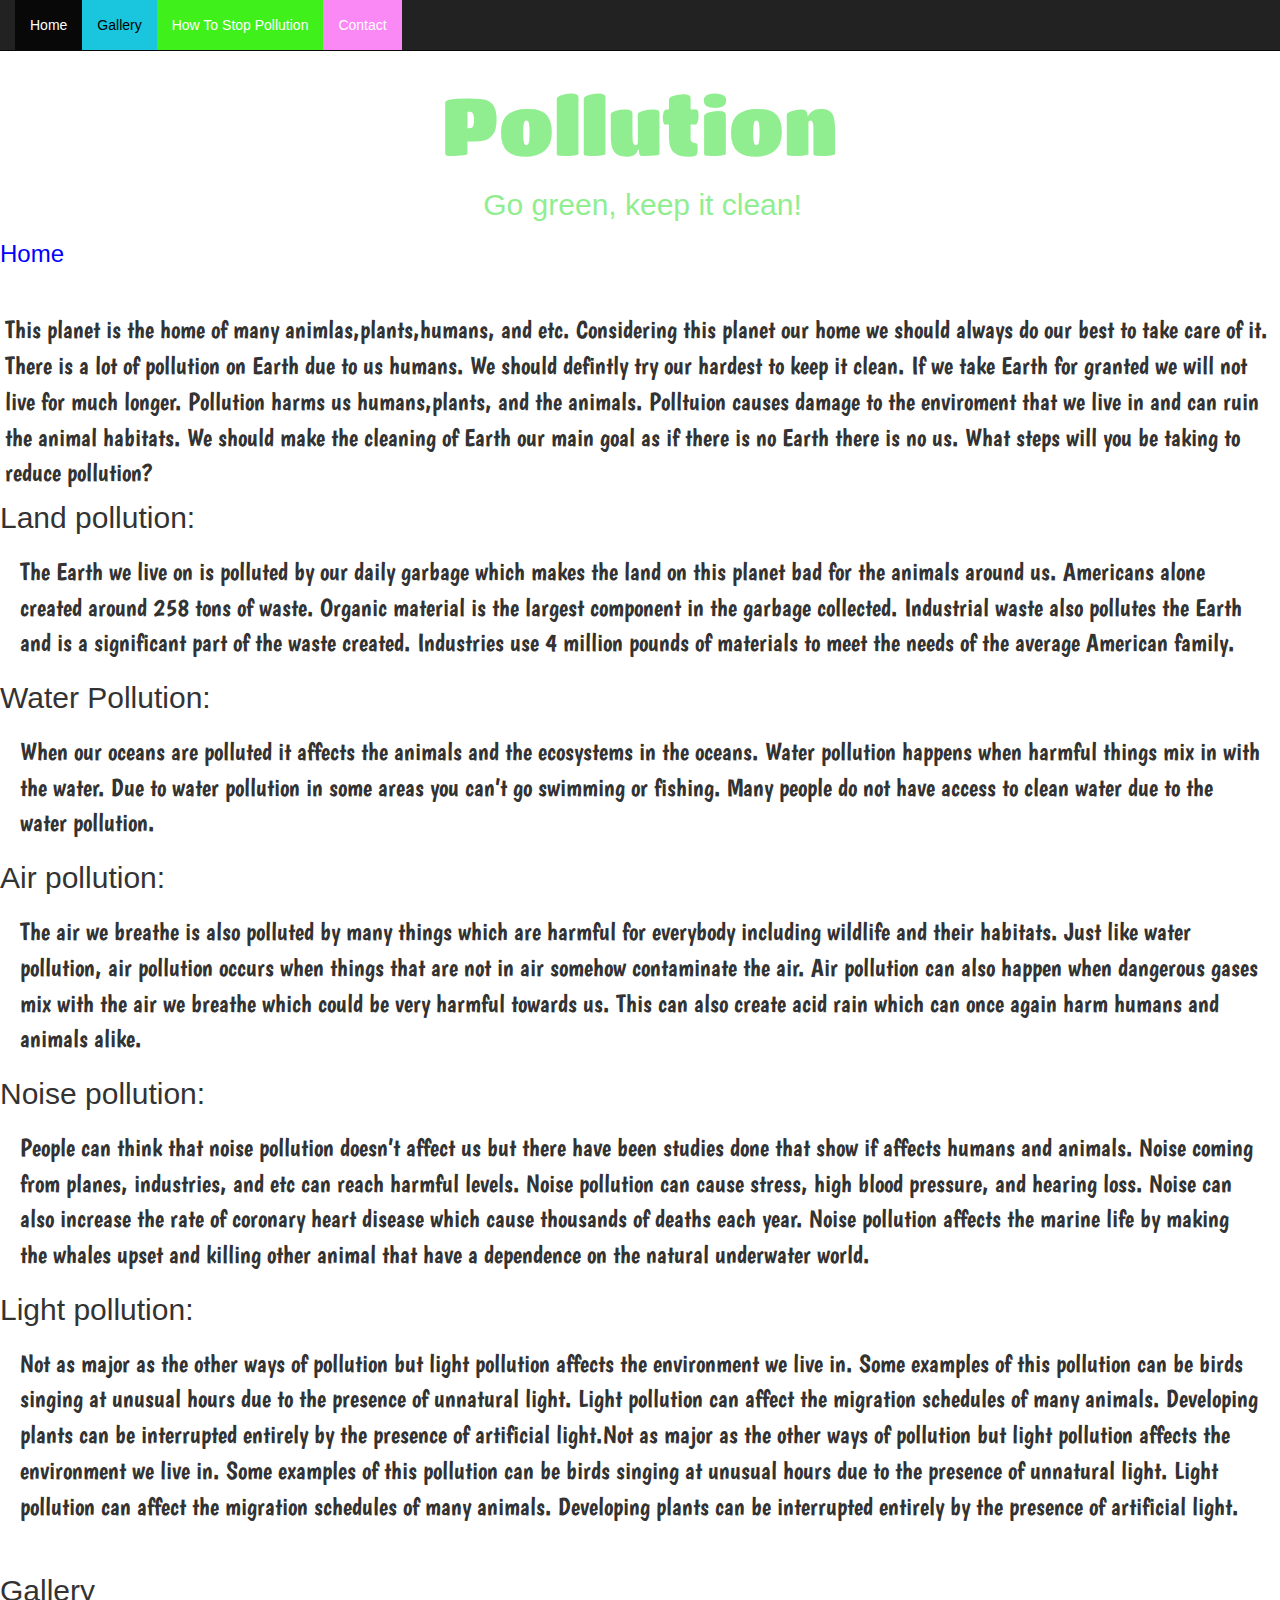
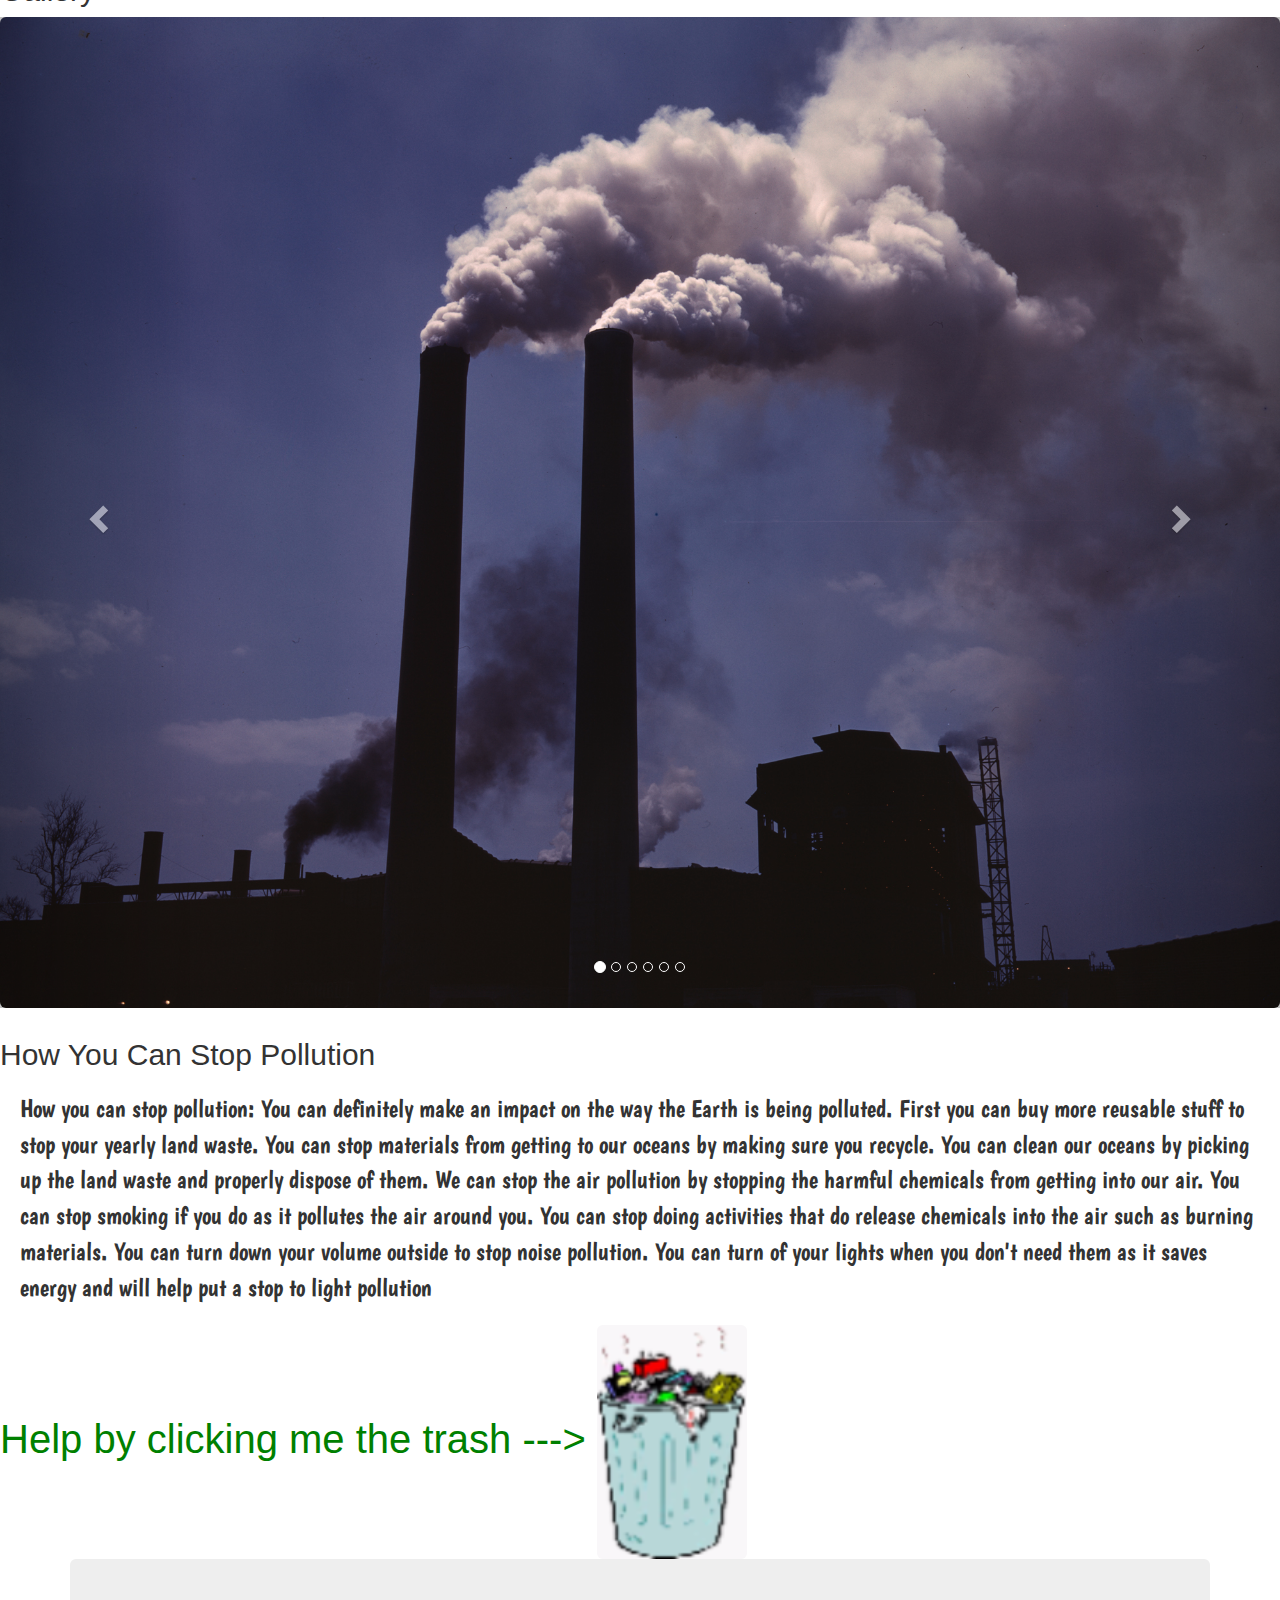
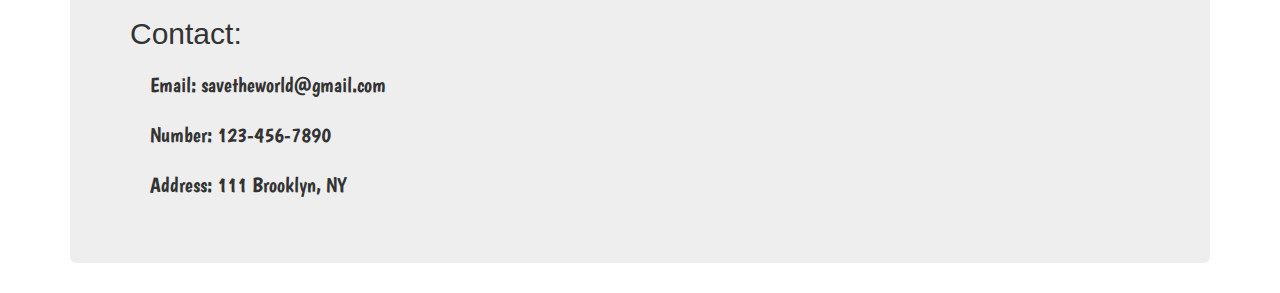
==== index.html @ 4e1587f5 "adds margin and font size" ====
<!DOCTYPE html>
<html lang="en">

<head>
  <link href="https://fonts.googleapis.com/css?family=Titan+One|Oswald|Boogaloo" rel="stylesheet">
  <link rel="stylesheet" href="https://maxcdn.bootstrapcdn.com/bootstrap/3.3.7/css/bootstrap.min.css">
  <script src="https://ajax.googleapis.com/ajax/libs/jquery/3.3.1/jquery.min.js"></script>
  <script src="https://maxcdn.bootstrapcdn.com/bootstrap/3.3.7/js/bootstrap.min.js"></script>
  <link rel="stylesheet" href="stylesheet.css" type="text/css">
 <!--jquery tryout-->
 <script>    
 $(function(){
      
      $('h7').click(function(){
        $('h7').fadeOut(300);
      });
 });
      </script> 
    
</head>








<br><br><br><h1><center>Pollution</h1>

  <h2 id= home><center>Go green, keep it clean!</center></h2>
  <title>Pollution</title>
  <meta charset="utf-8">
  <meta name="viewport" content="width=device-width, initial-scale=1">
<nav class="navbar navbar-inverse navbar-fixed-top">
        <div class="container-fluid">
            <div class="navbar-header">
                <button type="button" class="navbar-toggle" data-toggle="collapse" data-target="#myNavbar">
                      <span class="icon-bar"></span>
                      <span class="icon-bar"></span>
                      <span class="icon-bar"></span>                        
                     </button>
            </div>
            <ul class="nav navbar-nav">
                <li class="active"><a href="#home">Home</a></li>
                <li><a href="#Gallery" style="background-color: #19C6DD; color:black">Gallery</a></li>
                <li><a href="#How to stop pollution" style="background-color:#3FF01B; color:white">How To Stop Pollution</a></li>
                <li><a href="#contact" style="background-color:#FB89F5; color:white">Contact</a></li>
            </ul>
        </div>
    </nav>
 
<body>

 

  <h3>Home</h3><br>
  <p id =text>This planet is the home of many animlas,plants,humans, and etc.  Considering this planet our home we should always do our best to take care of it. There is a lot of pollution on Earth due to us humans. We should defintly try our hardest to keep it clean. If we take Earth for granted we will not live for much longer. Pollution harms us humans,plants, and the animals. Polltuion causes damage to the enviroment that we live in and can ruin the animal habitats. We should make the cleaning of Earth our main goal as if there is no Earth there is no us. What steps will you be taking to reduce pollution? </p>

  <h4>Land pollution:</h4>
  <p>The Earth we live on is polluted by our daily garbage which makes the land on this planet bad for the animals around us. Americans alone created around 258 tons of waste. Organic material is the largest component in the garbage collected. Industrial
    waste also pollutes the Earth and is a significant part of the waste created. Industries use 4 million pounds of materials to meet the needs of the average American family.</p>
  <h4>Water Pollution:</h4>
  <p>When our oceans are polluted it affects the animals and the ecosystems in the oceans. Water pollution happens when harmful things mix in with the water. Due to water pollution in some areas you can’t go swimming or fishing. Many people do not have access
    to clean water due to the water pollution. </p>
  
  <h4>Air pollution:</h4><p> The air we breathe is also polluted by many things which are harmful for everybody including wildlife and their habitats. Just like water pollution, air pollution occurs when things that are not in air somehow contaminate the air.
  Air pollution can also happen when dangerous gases mix with the air we breathe which could be very harmful towards us. This can also create acid rain which can once again harm humans and animals alike.</p>
  <h4>Noise pollution:</h4> <p>People can think that noise pollution doesn’t affect us but there have been studies done that show if affects humans and animals. Noise coming from planes, industries, and etc can reach harmful levels. Noise pollution can cause
  stress, high blood pressure, and hearing loss. Noise can also increase the rate of coronary heart disease which cause thousands of deaths each year. Noise pollution affects the marine life by making the whales upset and killing other animal that have
  a dependence on the natural underwater world.</p>
  
  <h4>Light pollution:</h4> 

  

  <p>Not as major as the other ways of pollution but light pollution affects the environment we live in. Some examples of this pollution can be birds singing at unusual hours due to the presence of unnatural light. Light pollution can
  affect the migration schedules of many animals. Developing plants can be interrupted entirely by the presence of artificial light.Not as major as the other ways of pollution but light pollution affects the environment we live in. Some examples of this pollution can be birds singing at unusual hours due to the presence of unnatural light. Light pollution can
  affect the migration schedules of many animals. Developing plants can be interrupted entirely by the presence of artificial light.</p>
  <br>
  <h4 id=Gallery>Gallery</h4>

 
   

  

    <div id="slideShow" class="carousel slide " data-ride="carousel">
  
      <ol class="carousel-indicators">
        <li class="active" data-target="slideShow" data-slide-to="0"></li>
        <li data-target="slideShow" data-slide-to="1"></li>
        <li data-target="slideShow" data-slide-to="2"></li>
        <li data-target="slideShow" data-slide-to="3"></li>
        <li data-target="slideShow" data-slide-to="4"></li>
        <li data-target="slideShow" data-slide-to="5"></li>
      </ol>

      <div class="carousel-inner ">
        <div class="item active">
          <img src="Images/AirPollution.jpg" class="img-rounded" />
        </div>


        <div class="item">
          <img src="Images/LandPollution.jpg" class="img-rounded" />
        </div>


        <div class="item">
          <img src="Images/LightPollution.jpg" class="img-rounded" />
        </div>

        <div class="item">
          <img src="Images/NoisePollution.jpg" class="img-rounded" />
        </div>

        <div class="item">
          <img src="Images/WaterPollution.jpg" class="img-rounded" />
        </div>

    
      </div>
     
      <a class="left carousel-control" href="#slideShow" data-slide="prev">
                    <span class="glyphicon glyphicon-chevron-left" aria-hidden="true"></span>
                </a>
      <a class="right carousel-control" href="#slideShow" data-slide="next">
                    <span class="glyphicon glyphicon-chevron-right" aria-hidden="true"></span>
                </a>
    </div>

<br>
  <h4 id="how">How You Can Stop Pollution</h4>
  <p>How you can stop pollution: You can definitely make an impact on the way the Earth is being polluted. First you can buy more reusable stuff to stop your yearly land waste. You can stop materials from getting to our oceans by making sure you recycle.
    You can clean our oceans by picking up the land waste and properly dispose of them. We can stop the air pollution by stopping the harmful chemicals from getting into our air. You can stop smoking if you do as it pollutes the air around you. You can
    stop doing activities that do release chemicals into the air such as burning materials. You can turn down your volume outside to stop noise pollution. You can turn of your lights when you don't need them as it saves energy and will help put a stop to light pollution
  </p>
  <h7>Help by clicking me the trash --->
  <img src="Images/Trash.jpg" class="img-rounded" /></h7>
  <br>
  <div id=contact><div class="container">
    <div class="jumbotron">
      <h4>Contact:</h4>
      <p>Email: savetheworld@gmail.com</p>
      <p>Number: 123-456-7890</p>
      <p>Address: 111 Brooklyn, NY</p>
    </div></div>
  </div>

</body>

</html>
---- stylesheet.css ----
h1{
   font-family: 'Titan One', cursive;
  font-size: 25px;
  color: lightgreen
    
}
h2{
   color: lightgreen
}
h3{
   color:blue;
}
#home{
    margin:5px 5px 10px 10px;
    padding-top:10px;
   
}
#Gallery{
   
}
#how{
    
}
#contact{
   
}
p{
   font-family: 'Boogaloo', cursive;
   font-size: 25px;
    margin:20px 20px;
    ;
    
}
h1{
   font-size:80px;
}
h7{
   font-size: 40px;
   color:green;
}
#text{
    margin:5px 5px;
    padding-top:10px;
    
}
h4{
   font-size: 30px
}
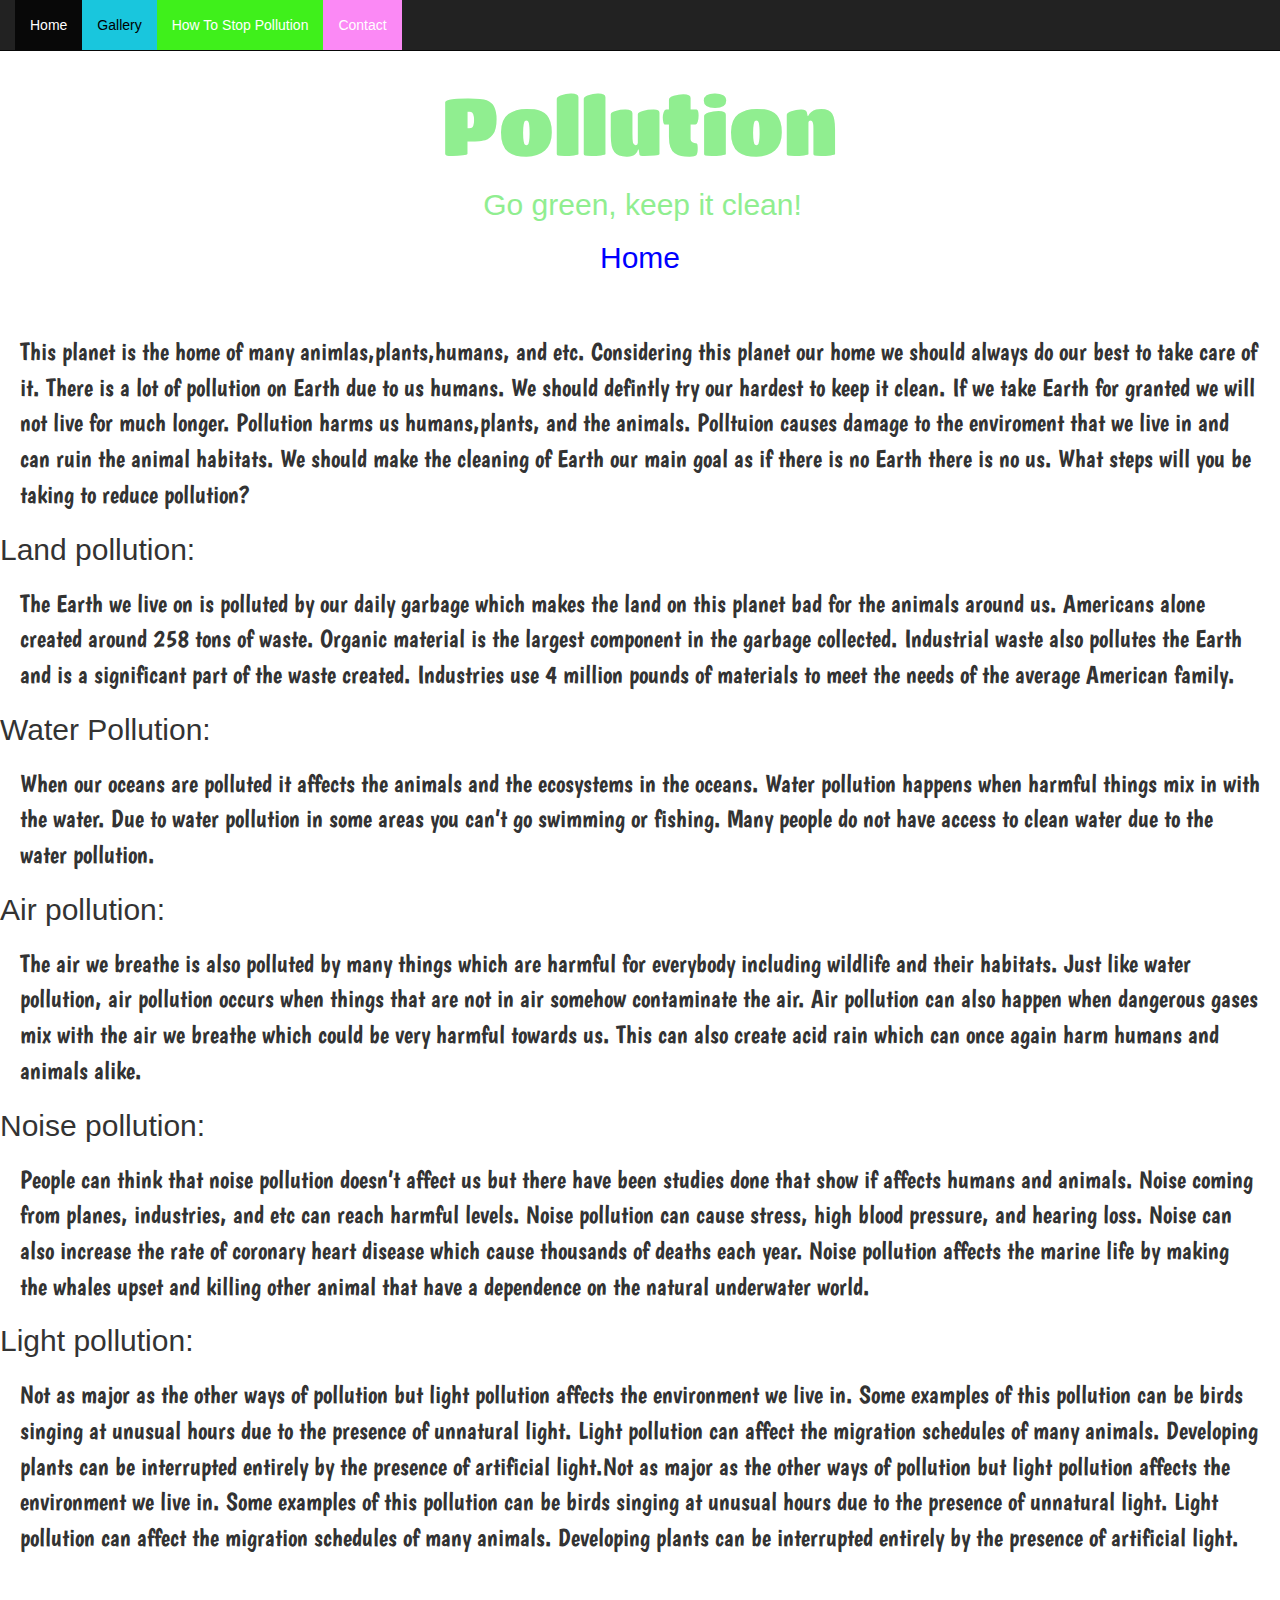
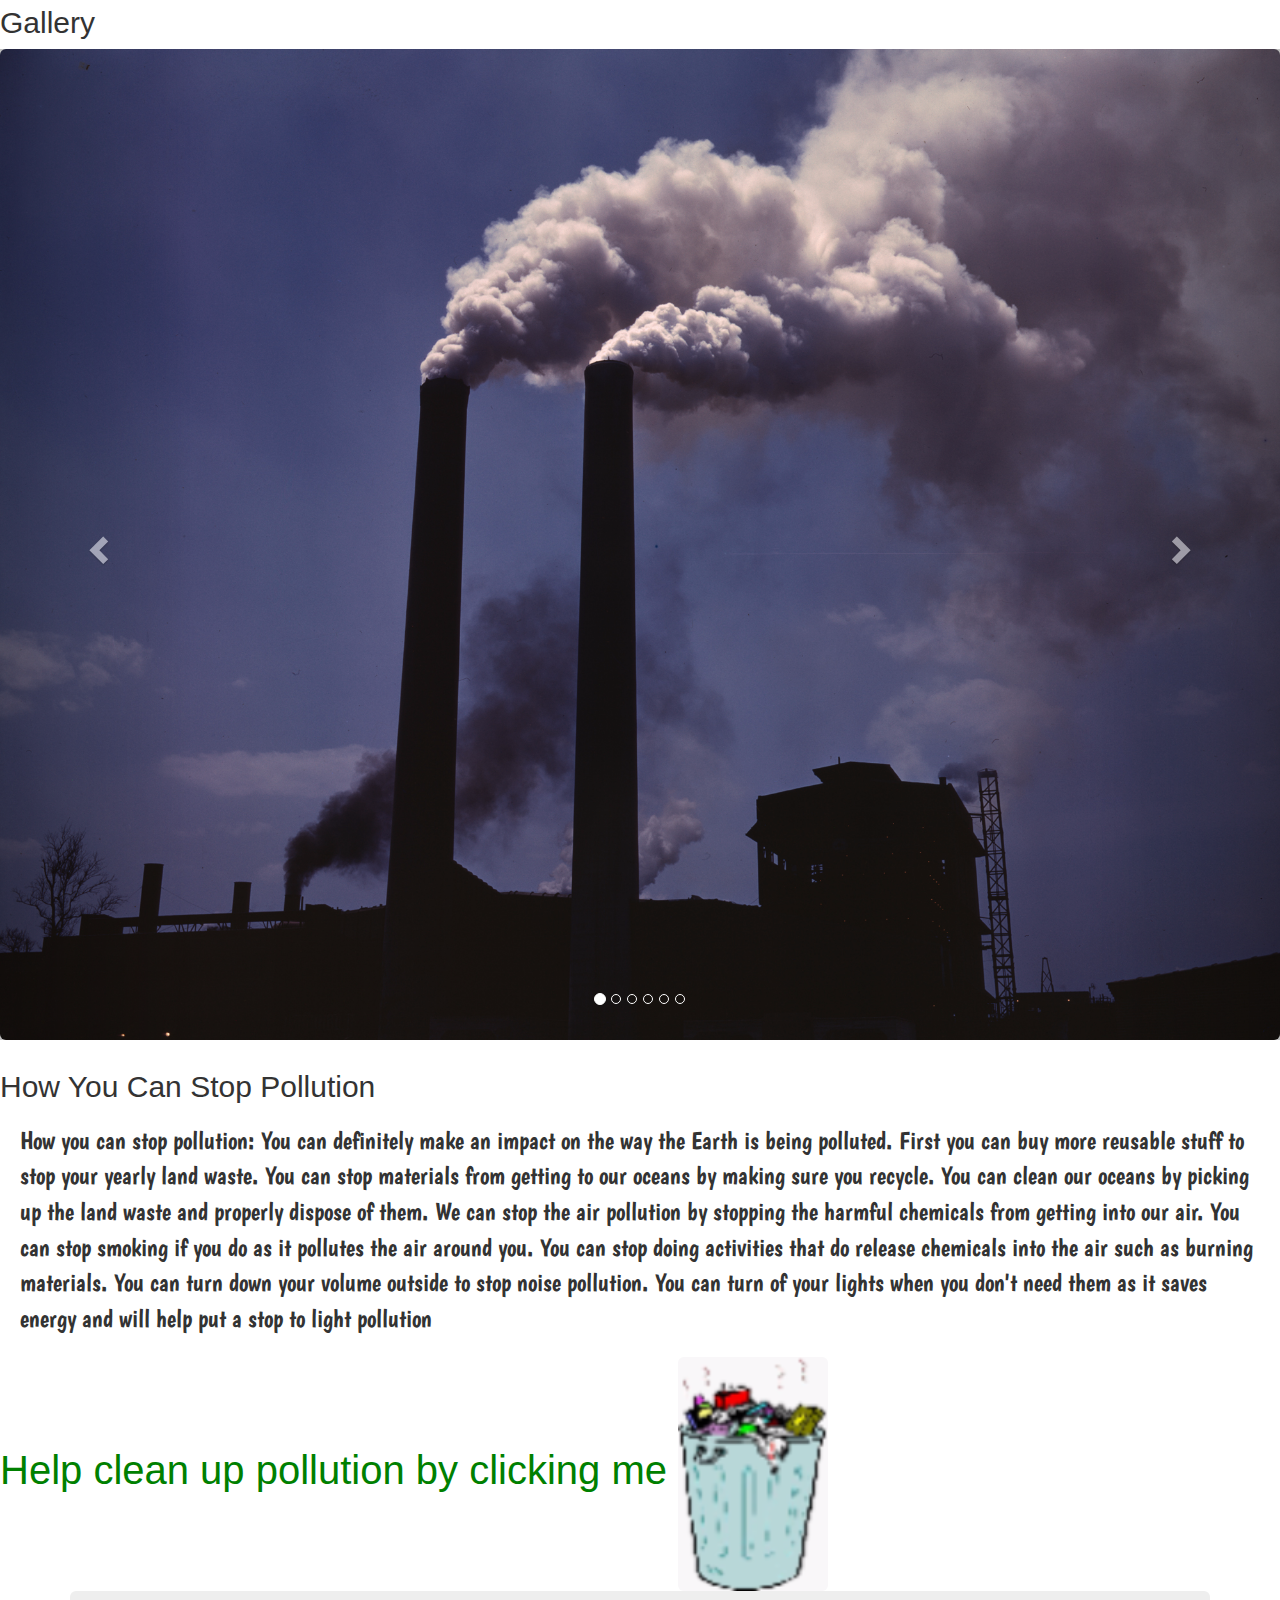
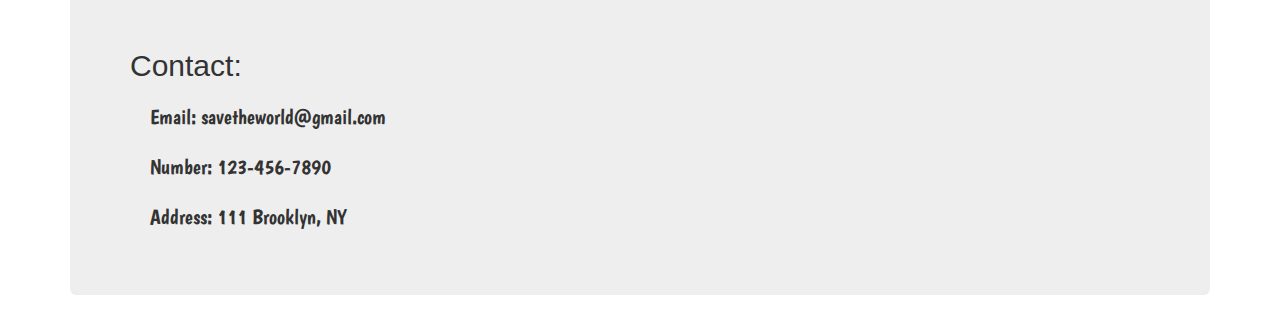
==== commit 0e610c04: "centers content" ====
--- a/index.html
+++ b/index.html
@@ -54,7 +54,7 @@
 
  
 
-  <h3>Home</h3><br>
+  <h3><center>Home</center></h3><br>
   <p id =text>This planet is the home of many animlas,plants,humans, and etc.  Considering this planet our home we should always do our best to take care of it. There is a lot of pollution on Earth due to us humans. We should defintly try our hardest to keep it clean. If we take Earth for granted we will not live for much longer. Pollution harms us humans,plants, and the animals. Polltuion causes damage to the enviroment that we live in and can ruin the animal habitats. We should make the cleaning of Earth our main goal as if there is no Earth there is no us. What steps will you be taking to reduce pollution? </p>
 
   <h4>Land pollution:</h4>
@@ -136,8 +136,8 @@
     You can clean our oceans by picking up the land waste and properly dispose of them. We can stop the air pollution by stopping the harmful chemicals from getting into our air. You can stop smoking if you do as it pollutes the air around you. You can
     stop doing activities that do release chemicals into the air such as burning materials. You can turn down your volume outside to stop noise pollution. You can turn of your lights when you don't need them as it saves energy and will help put a stop to light pollution
   </p>
-  <h7>Help by clicking me the trash --->
-  <img src="Images/Trash.jpg" class="img-rounded" /></h7>
+  <h7>Help clean up pollution by clicking me 
+  <img src="Images/Trash.jpg" class="img-rounded"/></h7>
   <br>
   <div id=contact><div class="container">
     <div class="jumbotron">
--- a/stylesheet.css
+++ b/stylesheet.css
@@ -9,6 +9,7 @@
 }
 h3{
    color:blue;
+   font-size: 30px
 }
 #home{
     margin:5px 5px 10px 10px;
@@ -28,7 +29,7 @@
    font-family: 'Boogaloo', cursive;
    font-size: 25px;
     margin:20px 20px;
-    ;
+   
     
 }
 h1{
@@ -39,7 +40,7 @@
    color:green;
 }
 #text{
-    margin:5px 5px;
+    margin:20px 20px;
     padding-top:10px;
     
 }
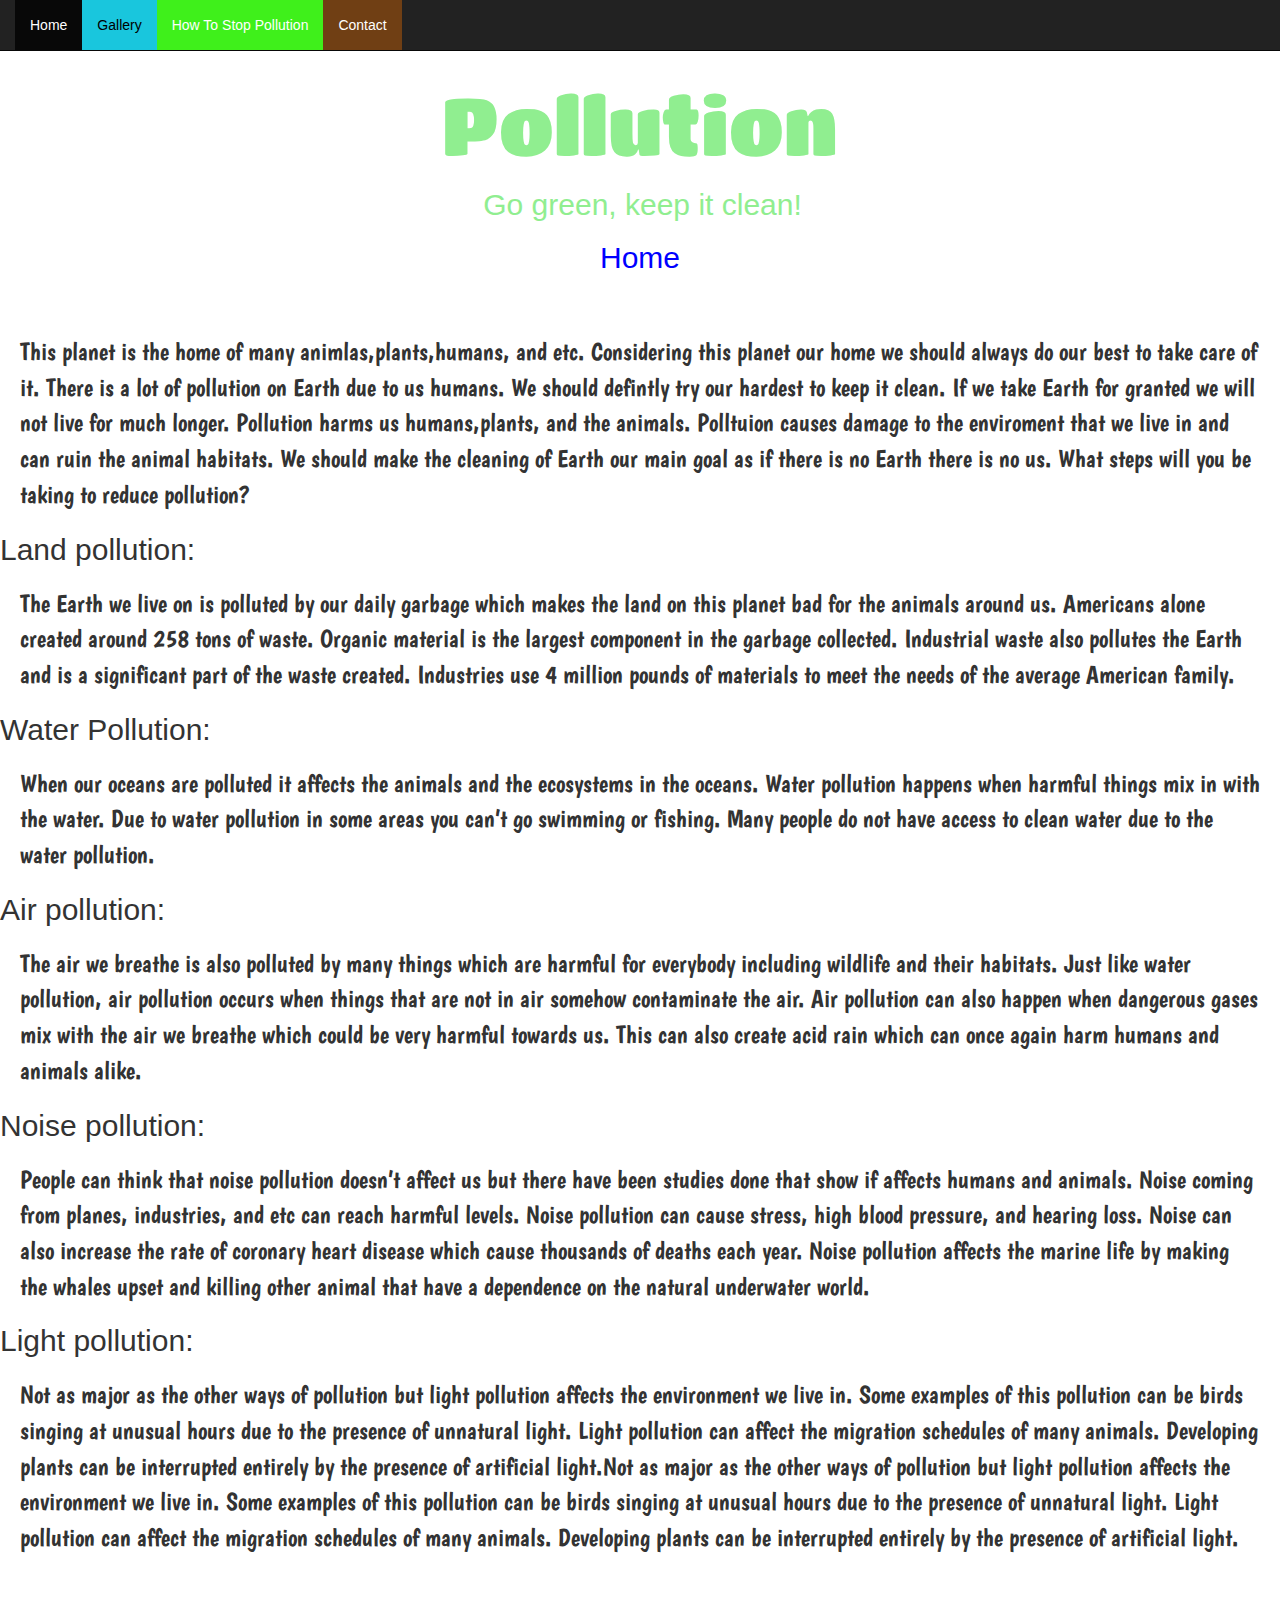
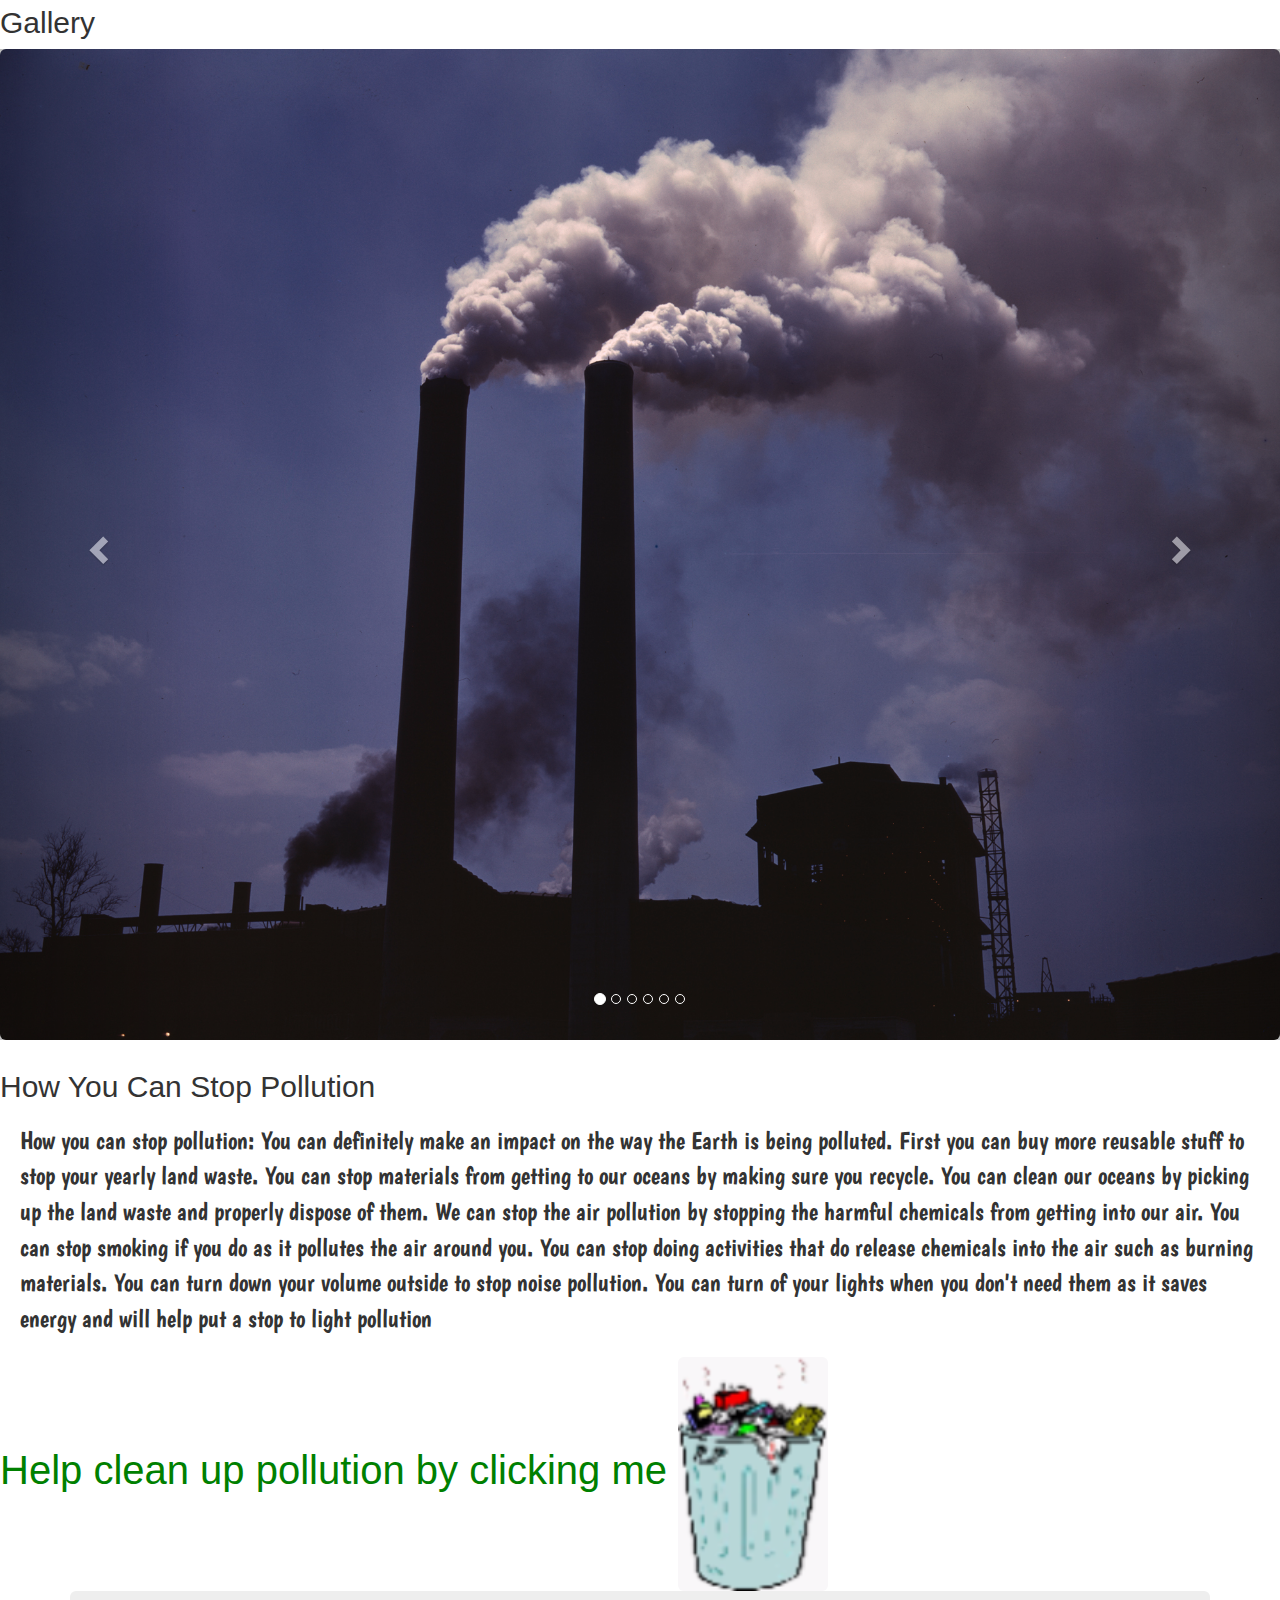
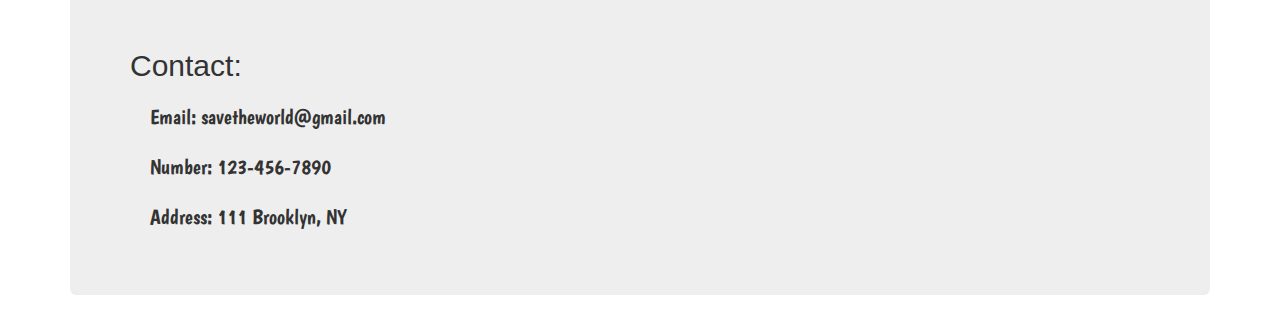
==== commit 30d6c9f9: "color for contact" ====
--- a/index.html
+++ b/index.html
@@ -44,8 +44,8 @@
             <ul class="nav navbar-nav">
                 <li class="active"><a href="#home">Home</a></li>
                 <li><a href="#Gallery" style="background-color: #19C6DD; color:black">Gallery</a></li>
-                <li><a href="#How to stop pollution" style="background-color:#3FF01B; color:white">How To Stop Pollution</a></li>
-                <li><a href="#contact" style="background-color:#FB89F5; color:white">Contact</a></li>
+                <li><a href="#how" style="background-color:#3FF01B; color:white">How To Stop Pollution</a></li>
+                <li><a href="#contact" style="background-color:#703F14; color:white">Contact</a></li>
             </ul>
         </div>
     </nav>
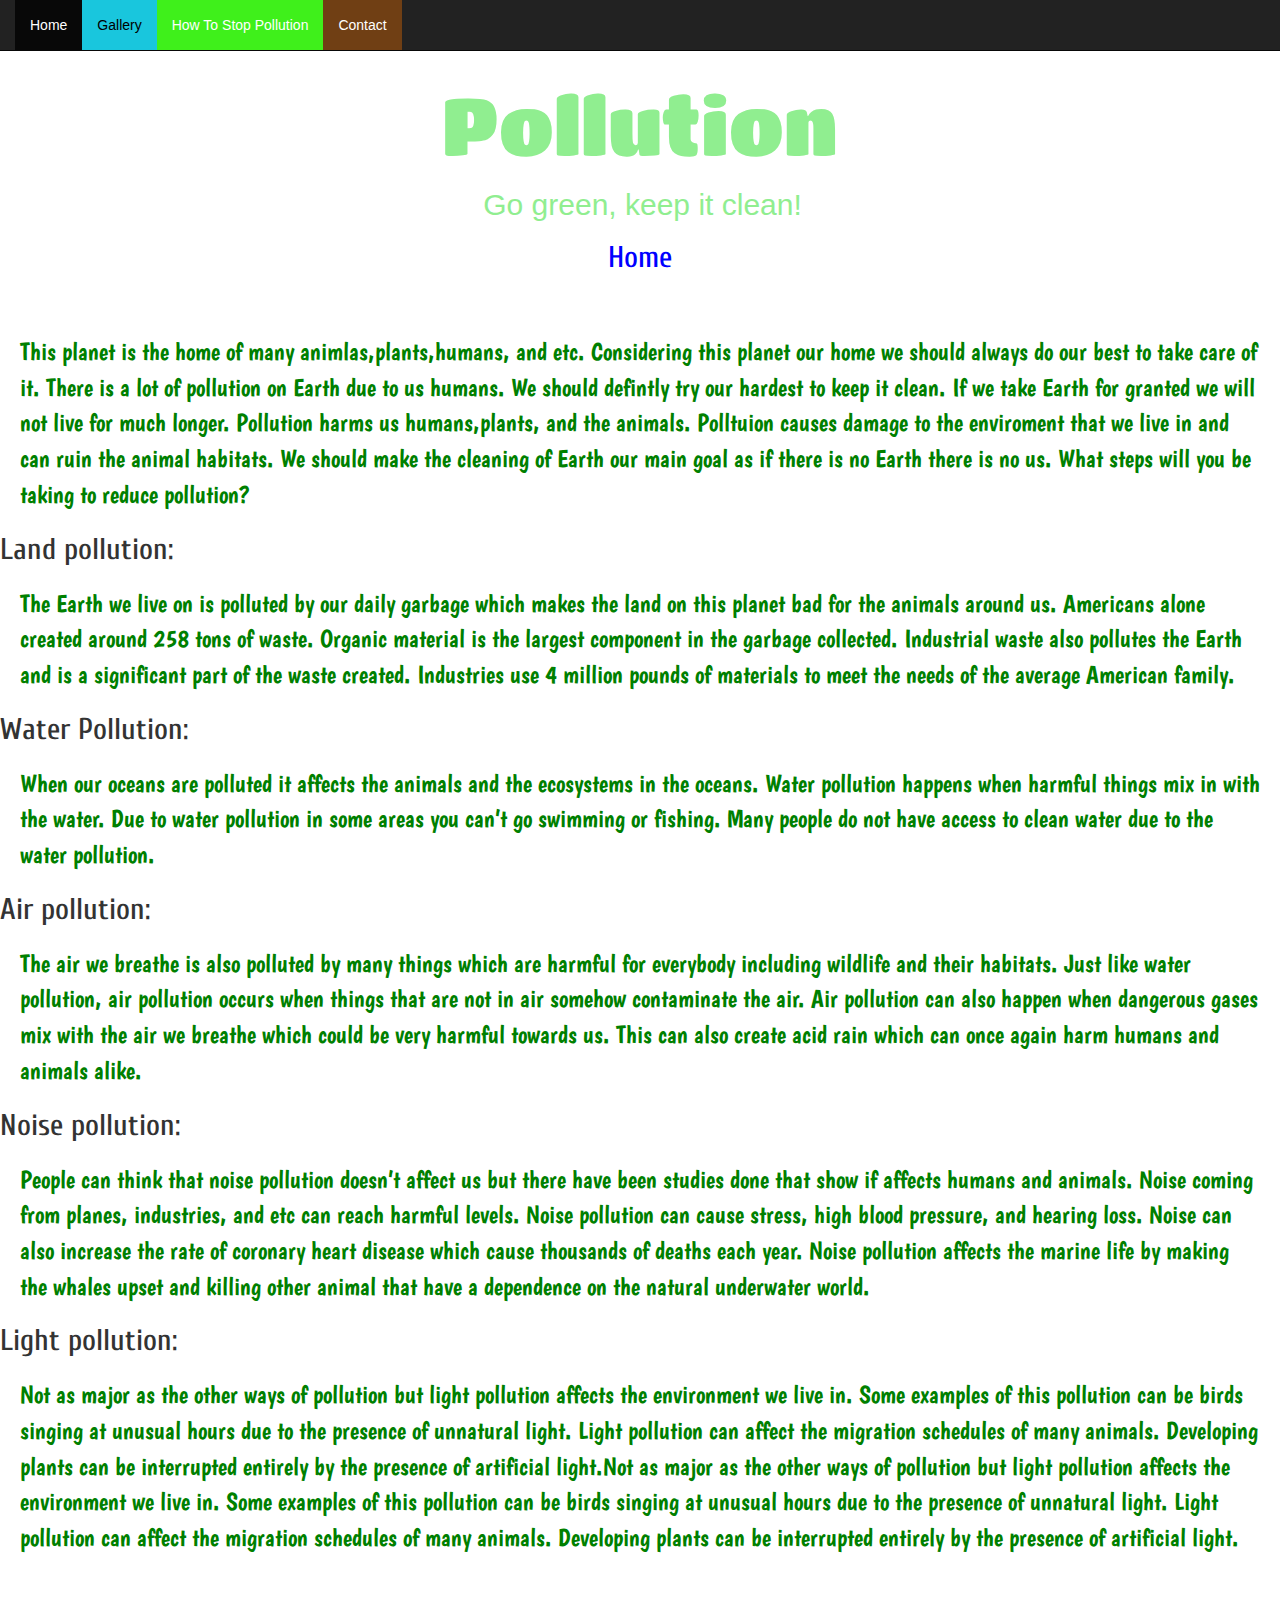
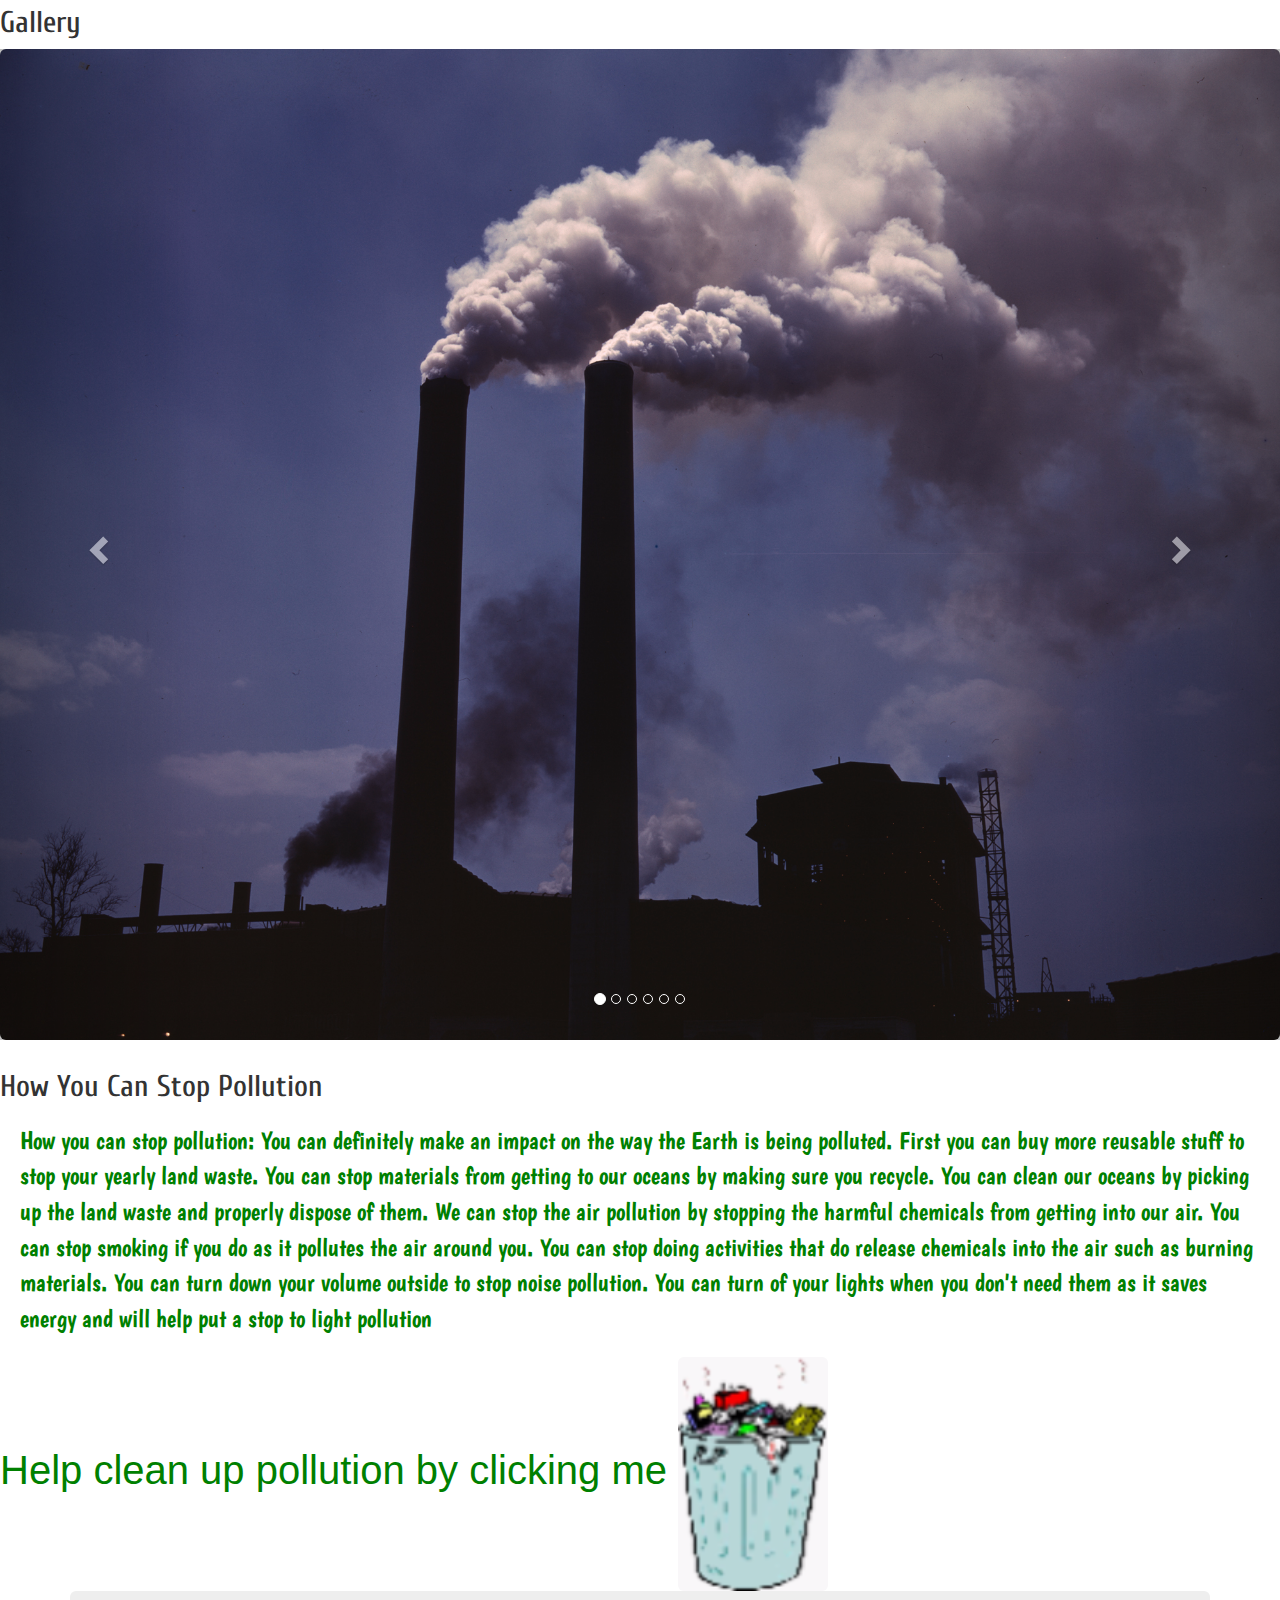
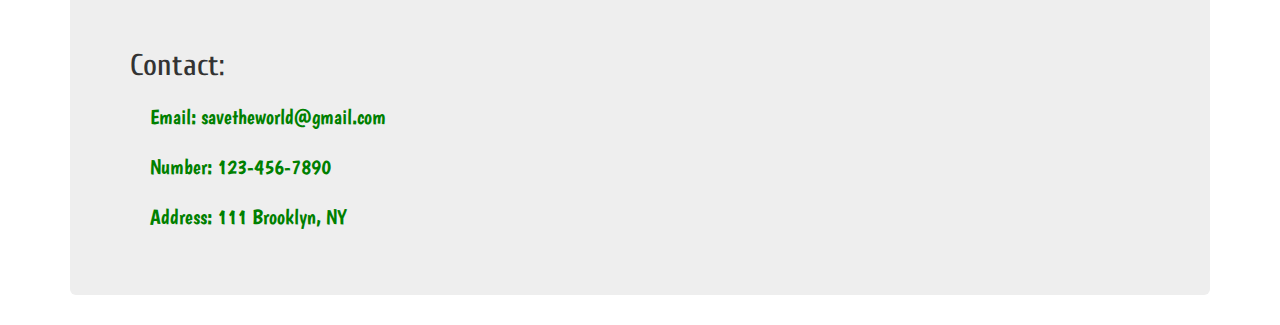
==== commit 2b1392ac: "change font" ====
--- a/index.html
+++ b/index.html
@@ -3,6 +3,7 @@
 
 <head>
   <link href="https://fonts.googleapis.com/css?family=Titan+One|Oswald|Boogaloo" rel="stylesheet">
+  <link href="https://fonts.googleapis.com/css?family=Cuprum" rel="stylesheet">
   <link rel="stylesheet" href="https://maxcdn.bootstrapcdn.com/bootstrap/3.3.7/css/bootstrap.min.css">
   <script src="https://ajax.googleapis.com/ajax/libs/jquery/3.3.1/jquery.min.js"></script>
   <script src="https://maxcdn.bootstrapcdn.com/bootstrap/3.3.7/js/bootstrap.min.js"></script>
--- a/stylesheet.css
+++ b/stylesheet.css
@@ -8,8 +8,10 @@
    color: lightgreen
 }
 h3{
+   font-family: 'Cuprum';
    color:blue;
    font-size: 30px
+   
 }
 #home{
     margin:5px 5px 10px 10px;
@@ -28,7 +30,8 @@
 p{
    font-family: 'Boogaloo', cursive;
    font-size: 25px;
-    margin:20px 20px;
+   margin:20px 20px;
+   color: green;
    
     
 }
@@ -45,5 +48,6 @@
     
 }
 h4{
+   font-family: 'Cuprum';
    font-size: 30px
 }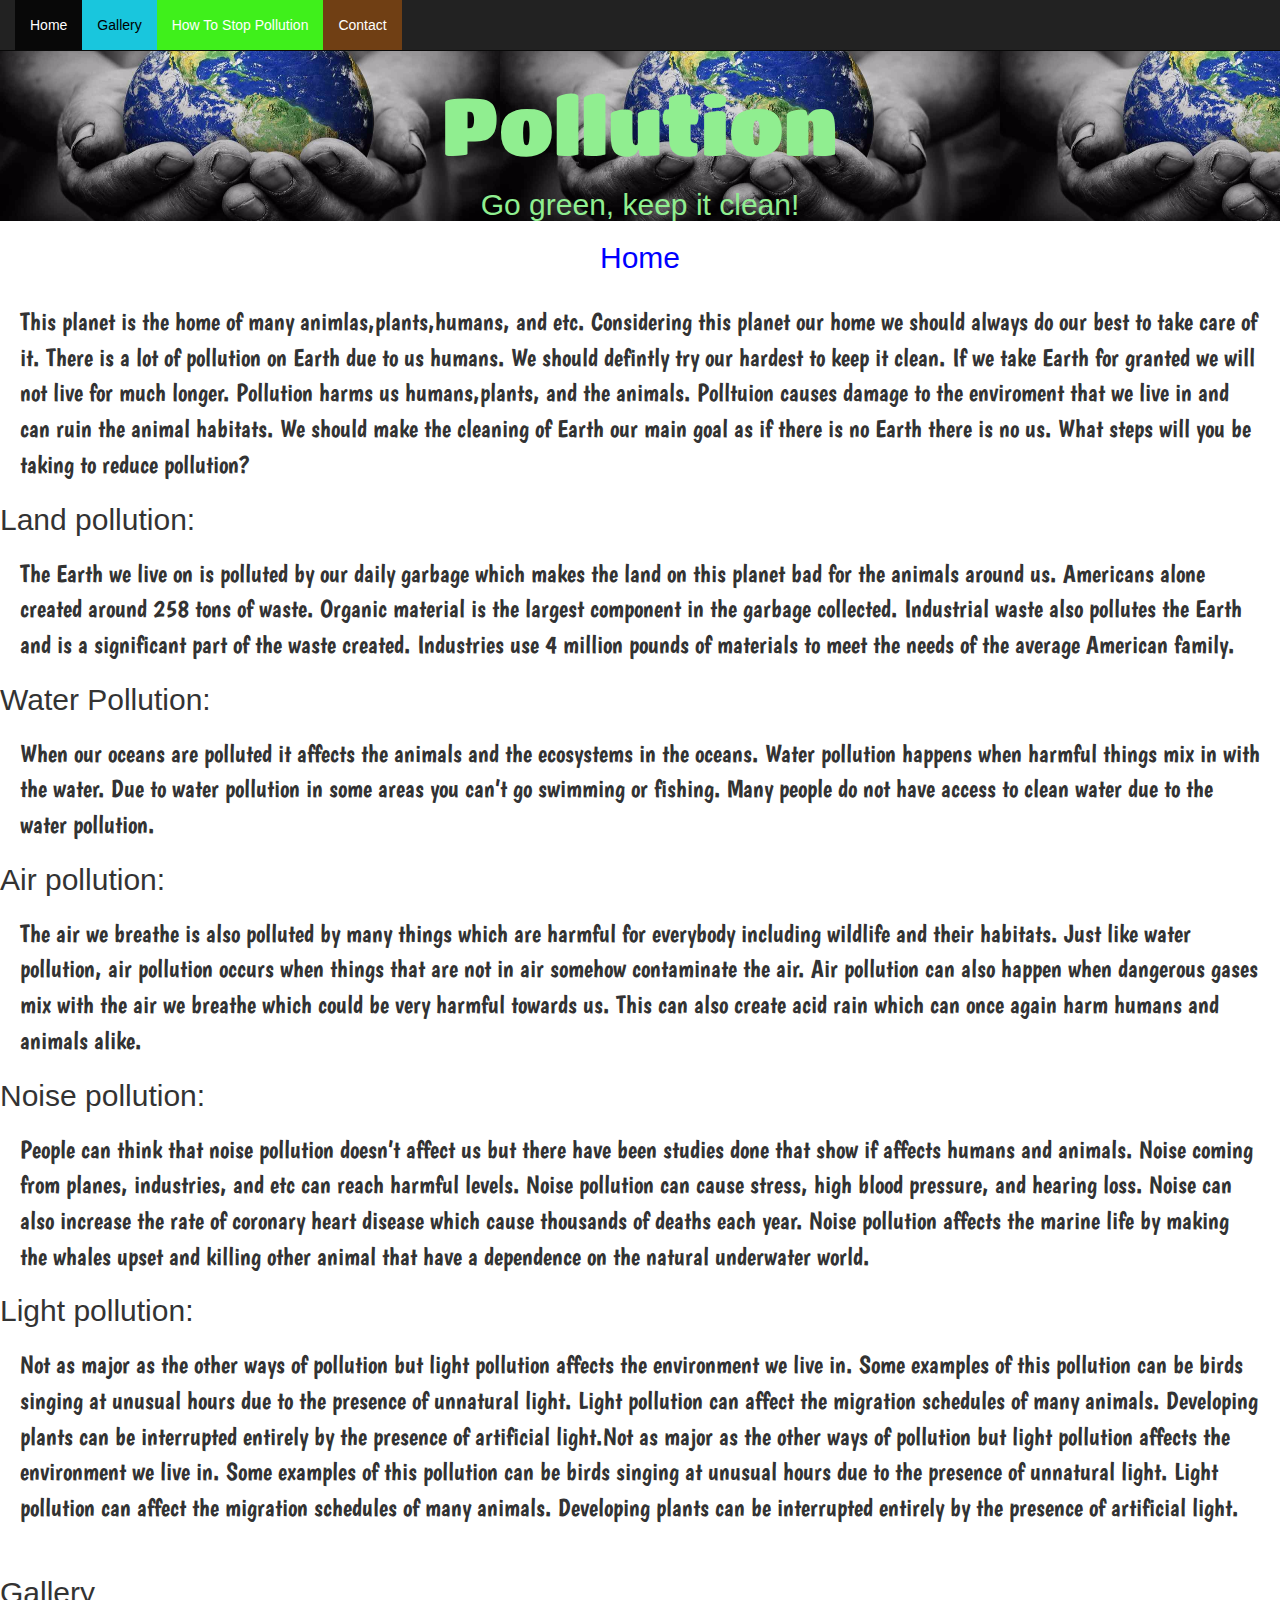
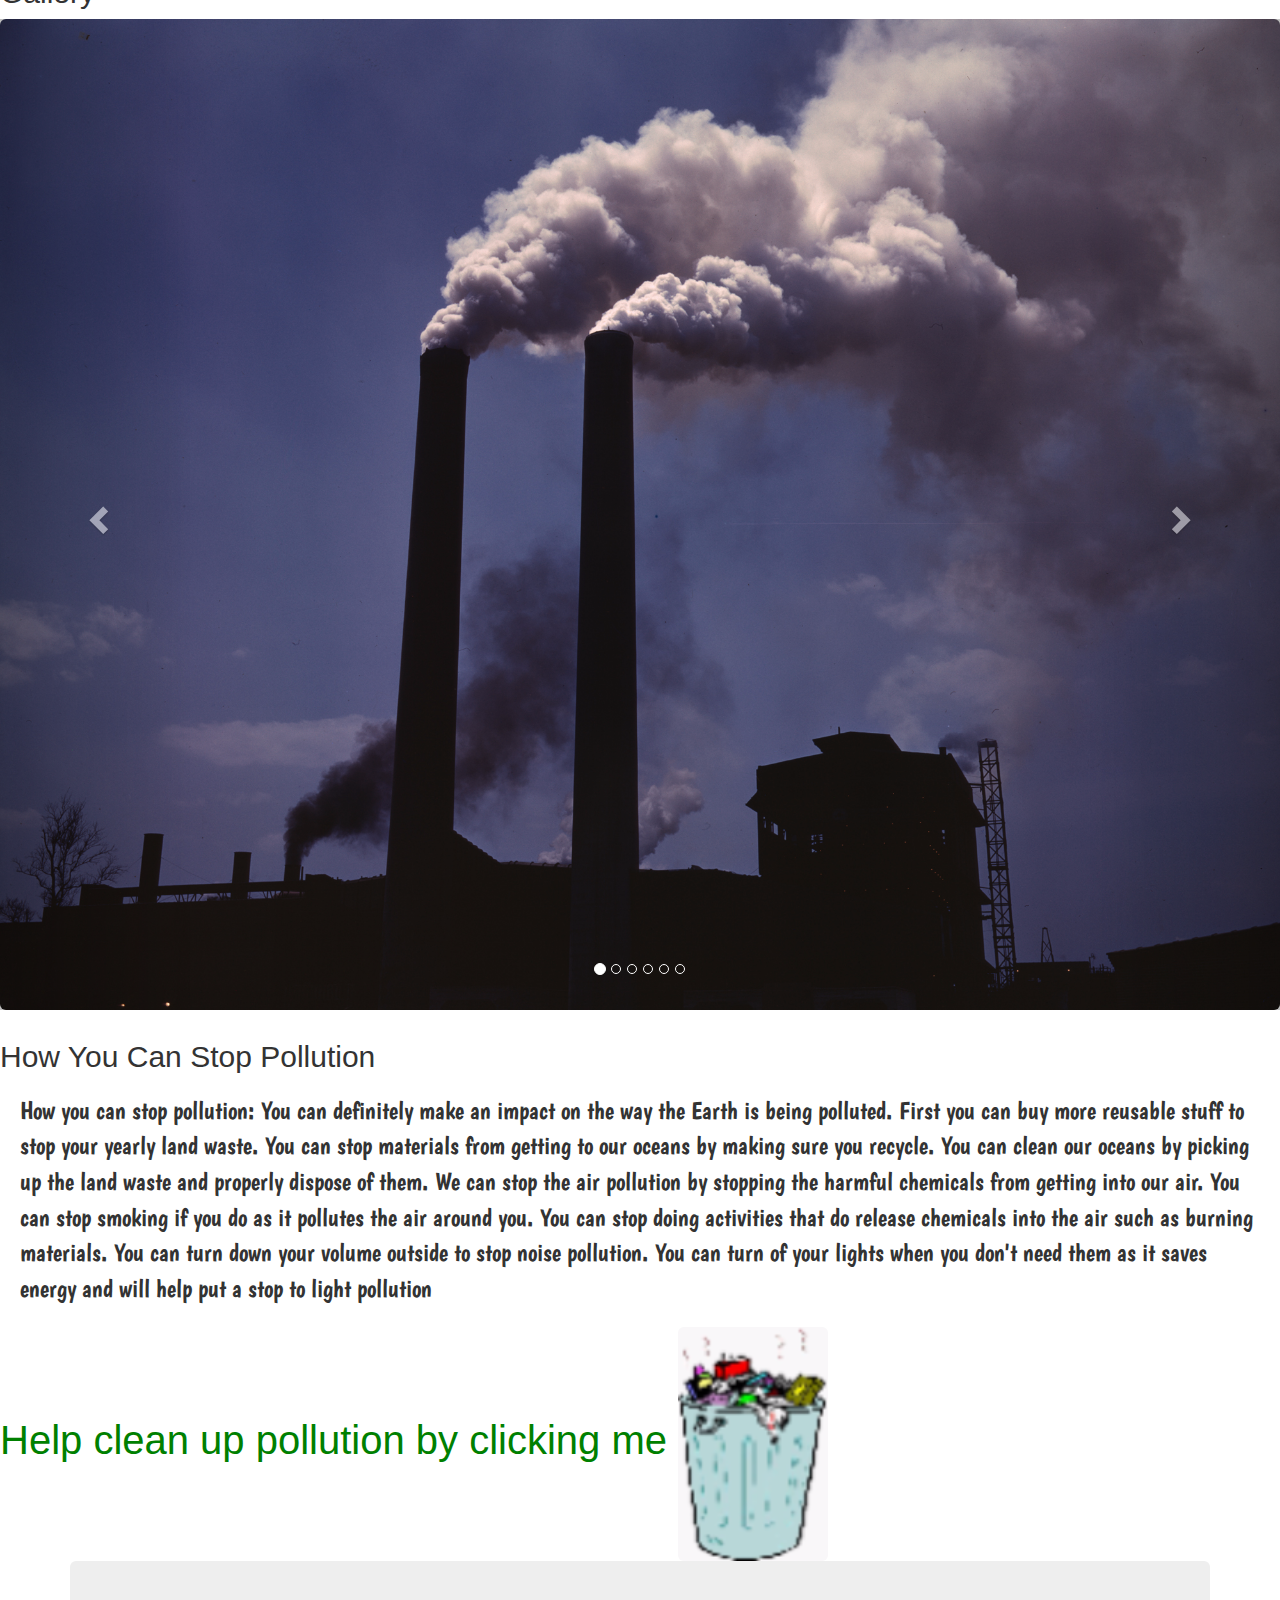
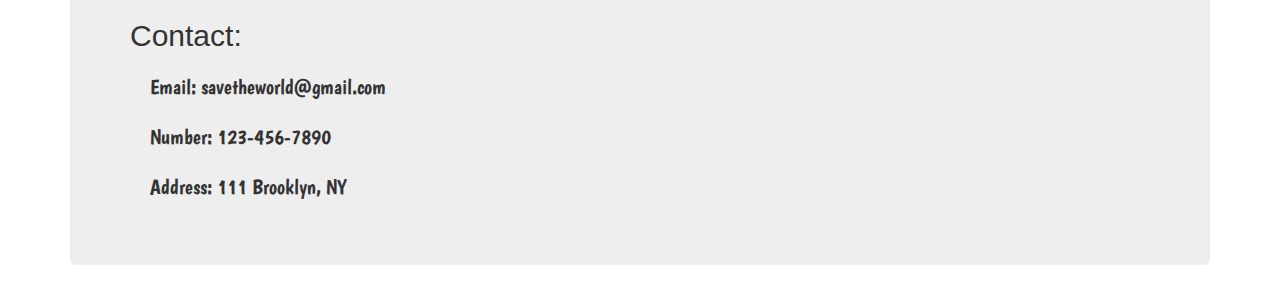
==== commit c237d9f5: "merge" ====
--- a/index.html
+++ b/index.html
@@ -3,7 +3,6 @@
 
 <head>
   <link href="https://fonts.googleapis.com/css?family=Titan+One|Oswald|Boogaloo" rel="stylesheet">
-  <link href="https://fonts.googleapis.com/css?family=Cuprum" rel="stylesheet">
   <link rel="stylesheet" href="https://maxcdn.bootstrapcdn.com/bootstrap/3.3.7/css/bootstrap.min.css">
   <script src="https://ajax.googleapis.com/ajax/libs/jquery/3.3.1/jquery.min.js"></script>
   <script src="https://maxcdn.bootstrapcdn.com/bootstrap/3.3.7/js/bootstrap.min.js"></script>
@@ -26,10 +25,11 @@
 
 
 
-
+<div id=background>
 <br><br><br><h1><center>Pollution</h1>
 
-  <h2 id= home><center>Go green, keep it clean!</center></h2>
+  <h2><center>Go green, keep it clean!</center></h2>
+  </div>
   <title>Pollution</title>
   <meta charset="utf-8">
   <meta name="viewport" content="width=device-width, initial-scale=1">
@@ -55,7 +55,7 @@
 
  
 
-  <h3><center>Home</center></h3><br>
+  <h3><center>Home</center></h3>
   <p id =text>This planet is the home of many animlas,plants,humans, and etc.  Considering this planet our home we should always do our best to take care of it. There is a lot of pollution on Earth due to us humans. We should defintly try our hardest to keep it clean. If we take Earth for granted we will not live for much longer. Pollution harms us humans,plants, and the animals. Polltuion causes damage to the enviroment that we live in and can ruin the animal habitats. We should make the cleaning of Earth our main goal as if there is no Earth there is no us. What steps will you be taking to reduce pollution? </p>
 
   <h4>Land pollution:</h4>
--- a/stylesheet.css
+++ b/stylesheet.css
@@ -8,10 +8,8 @@
    color: lightgreen
 }
 h3{
-   font-family: 'Cuprum';
    color:blue;
    font-size: 30px
-   
 }
 #home{
     margin:5px 5px 10px 10px;
@@ -30,8 +28,7 @@
 p{
    font-family: 'Boogaloo', cursive;
    font-size: 25px;
-   margin:20px 20px;
-   color: green;
+    margin:20px 20px;
    
     
 }
@@ -48,6 +45,8 @@
     
 }
 h4{
-   font-family: 'Cuprum';
    font-size: 30px
+}
+#background{
+    background-image: url("Images/Background.jpg");
 }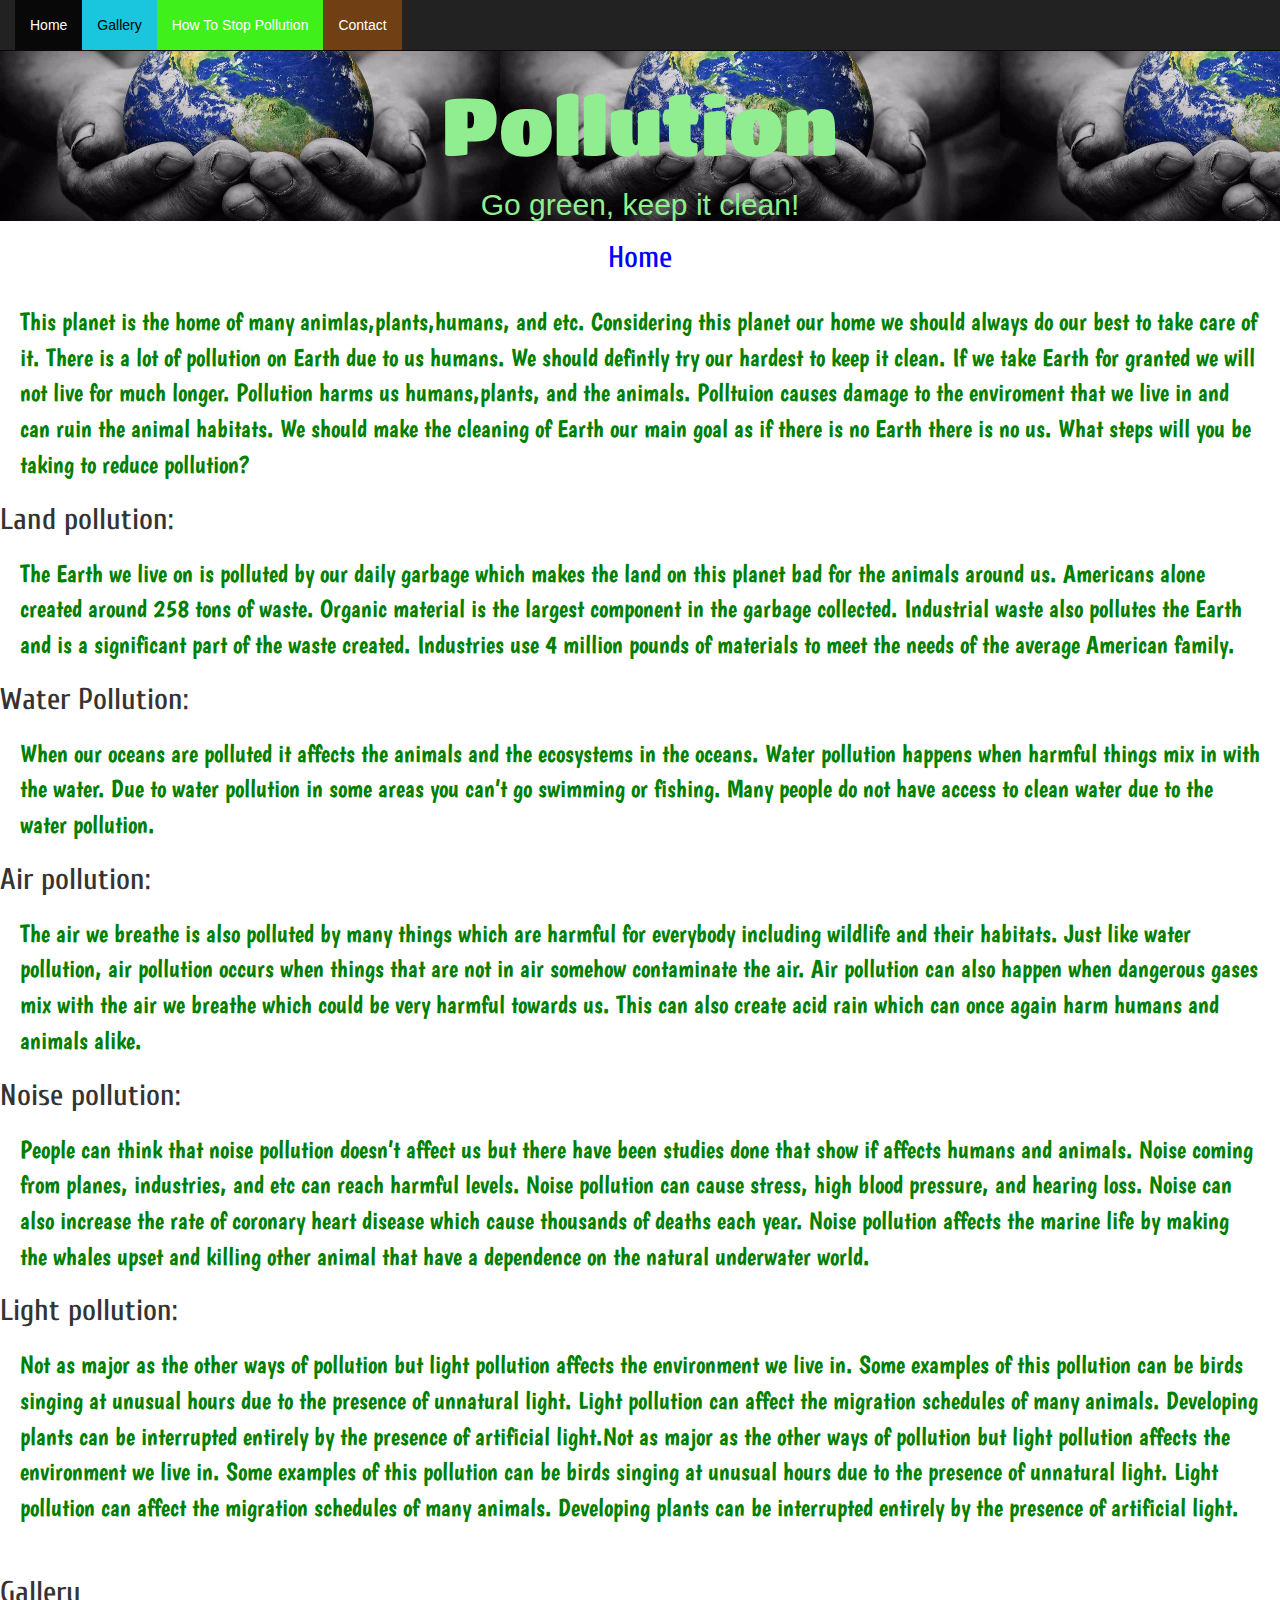
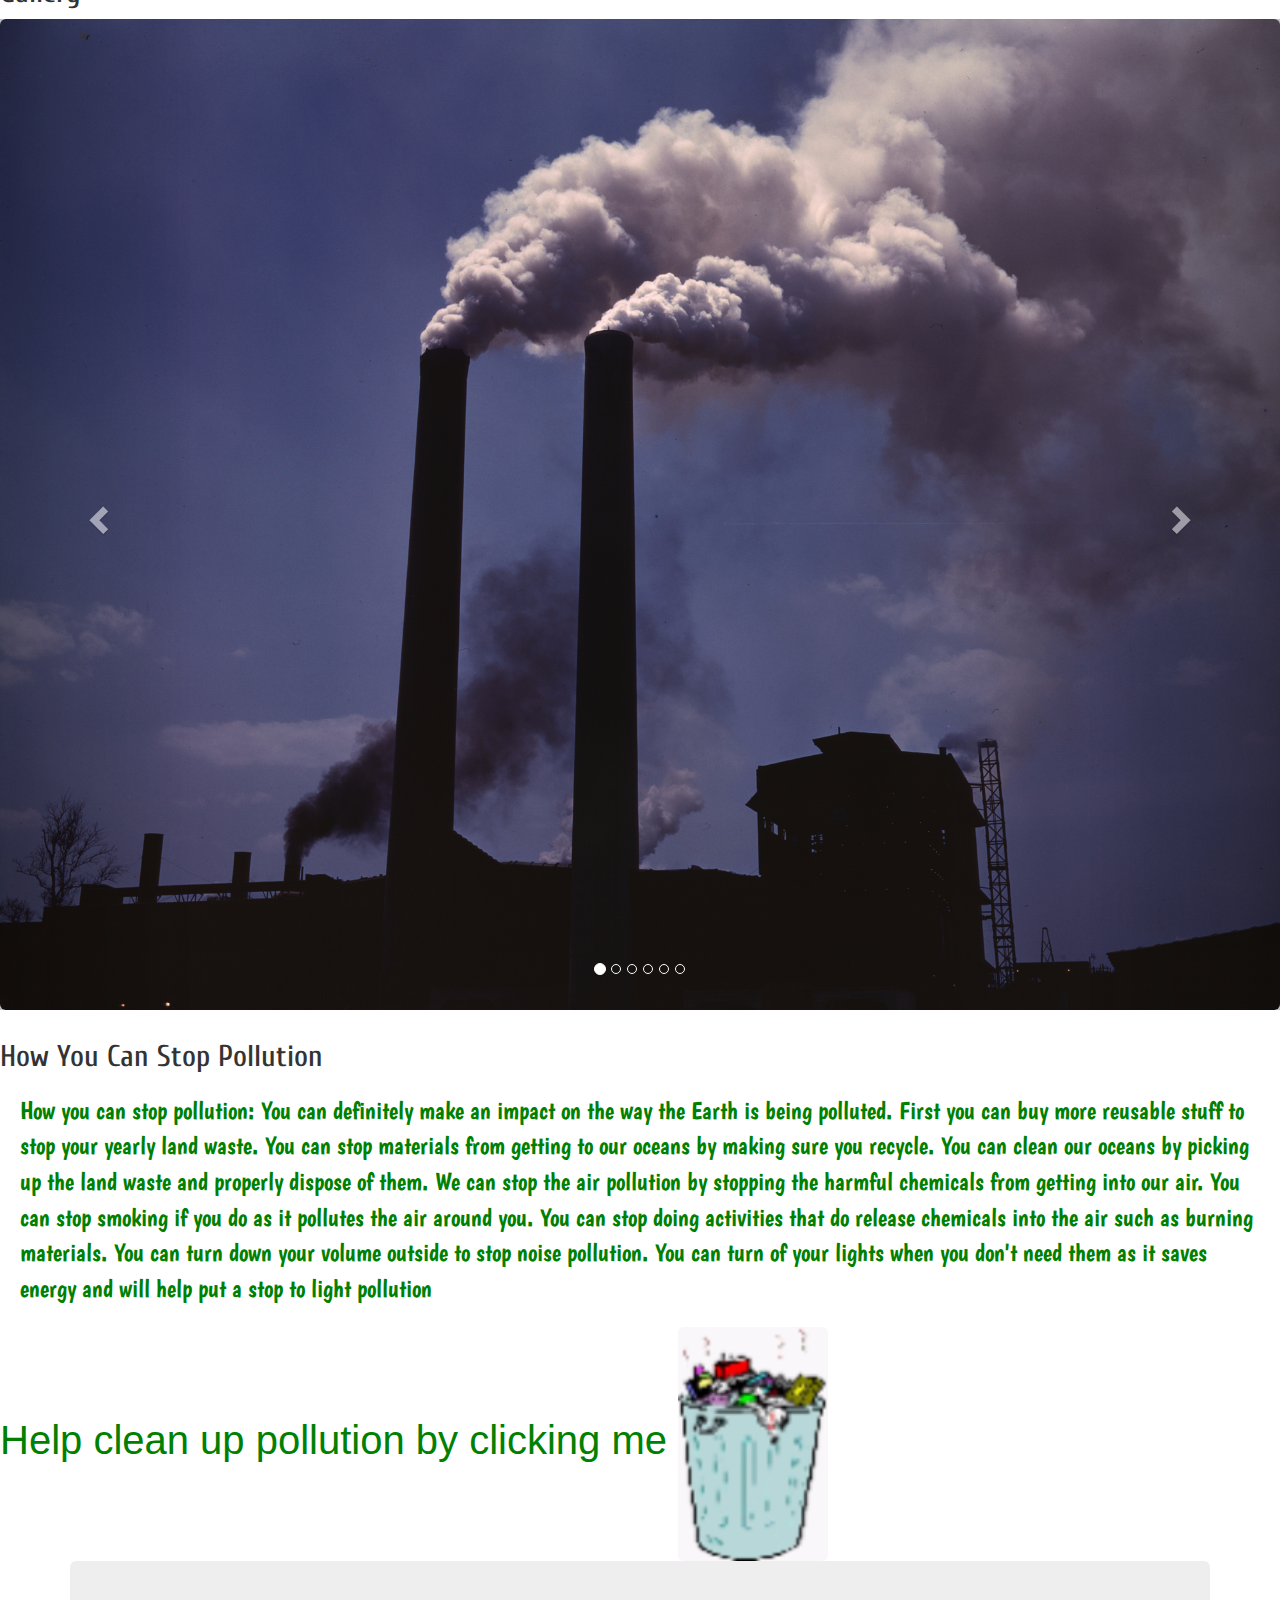
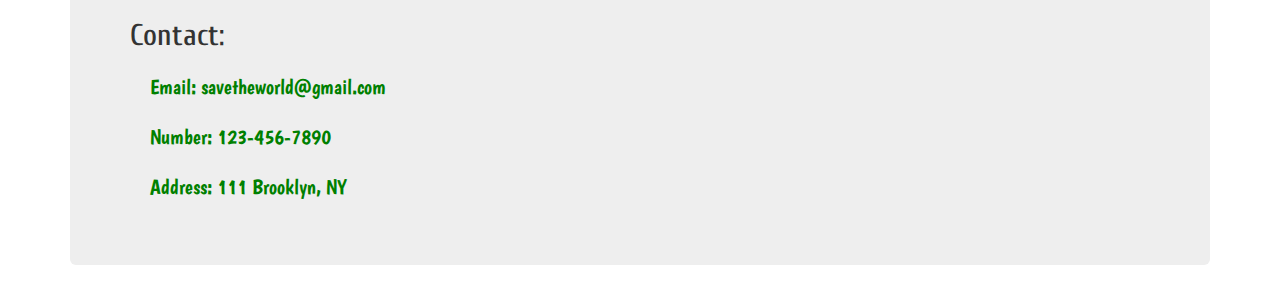
==== commit 07a9088c: "Merge branch 'master' of github.com:thewonderer123/pollution" ====
--- a/index.html
+++ b/index.html
@@ -3,6 +3,7 @@
 
 <head>
   <link href="https://fonts.googleapis.com/css?family=Titan+One|Oswald|Boogaloo" rel="stylesheet">
+  <link href="https://fonts.googleapis.com/css?family=Cuprum" rel="stylesheet">
   <link rel="stylesheet" href="https://maxcdn.bootstrapcdn.com/bootstrap/3.3.7/css/bootstrap.min.css">
   <script src="https://ajax.googleapis.com/ajax/libs/jquery/3.3.1/jquery.min.js"></script>
   <script src="https://maxcdn.bootstrapcdn.com/bootstrap/3.3.7/js/bootstrap.min.js"></script>
--- a/stylesheet.css
+++ b/stylesheet.css
@@ -8,8 +8,10 @@
    color: lightgreen
 }
 h3{
+   font-family: 'Cuprum';
    color:blue;
    font-size: 30px
+   
 }
 #home{
     margin:5px 5px 10px 10px;
@@ -28,7 +30,8 @@
 p{
    font-family: 'Boogaloo', cursive;
    font-size: 25px;
-    margin:20px 20px;
+   margin:20px 20px;
+   color: green;
    
     
 }
@@ -45,6 +48,7 @@
     
 }
 h4{
+   font-family: 'Cuprum';
    font-size: 30px
 }
 #background{
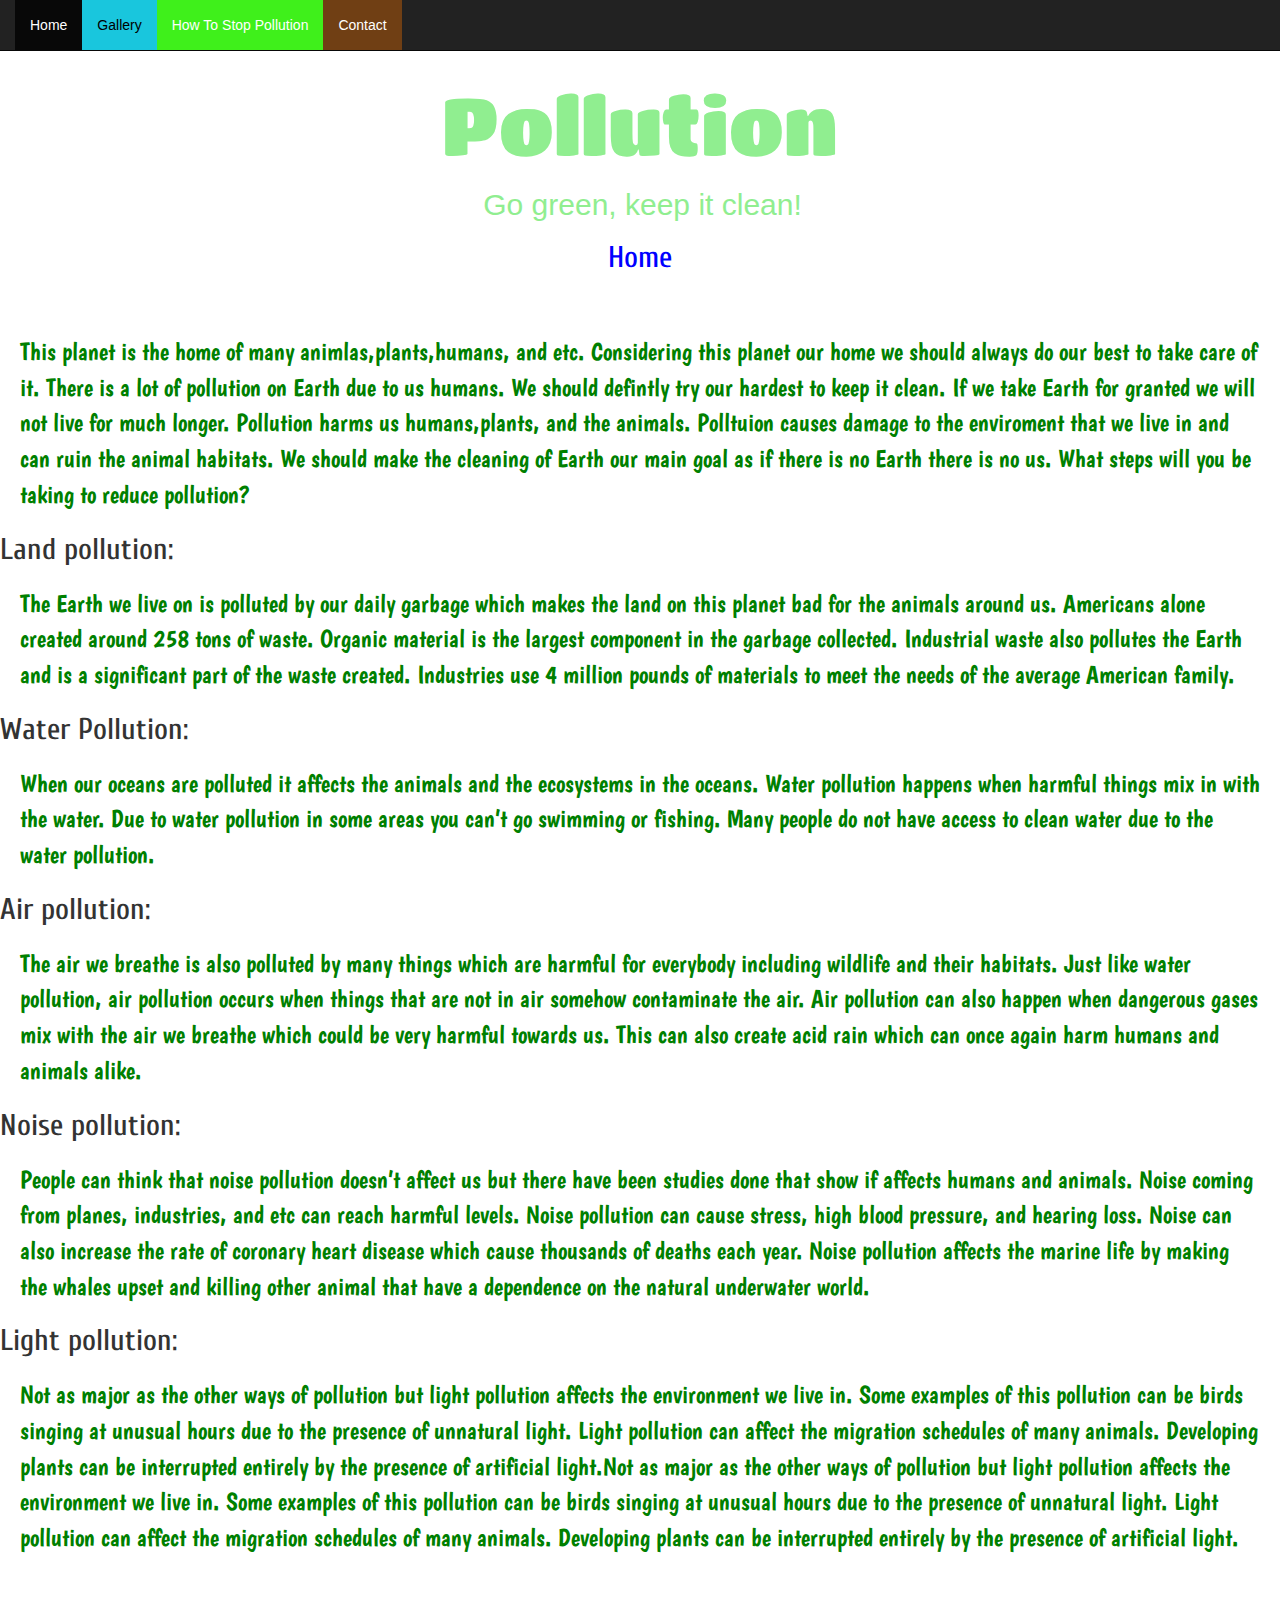
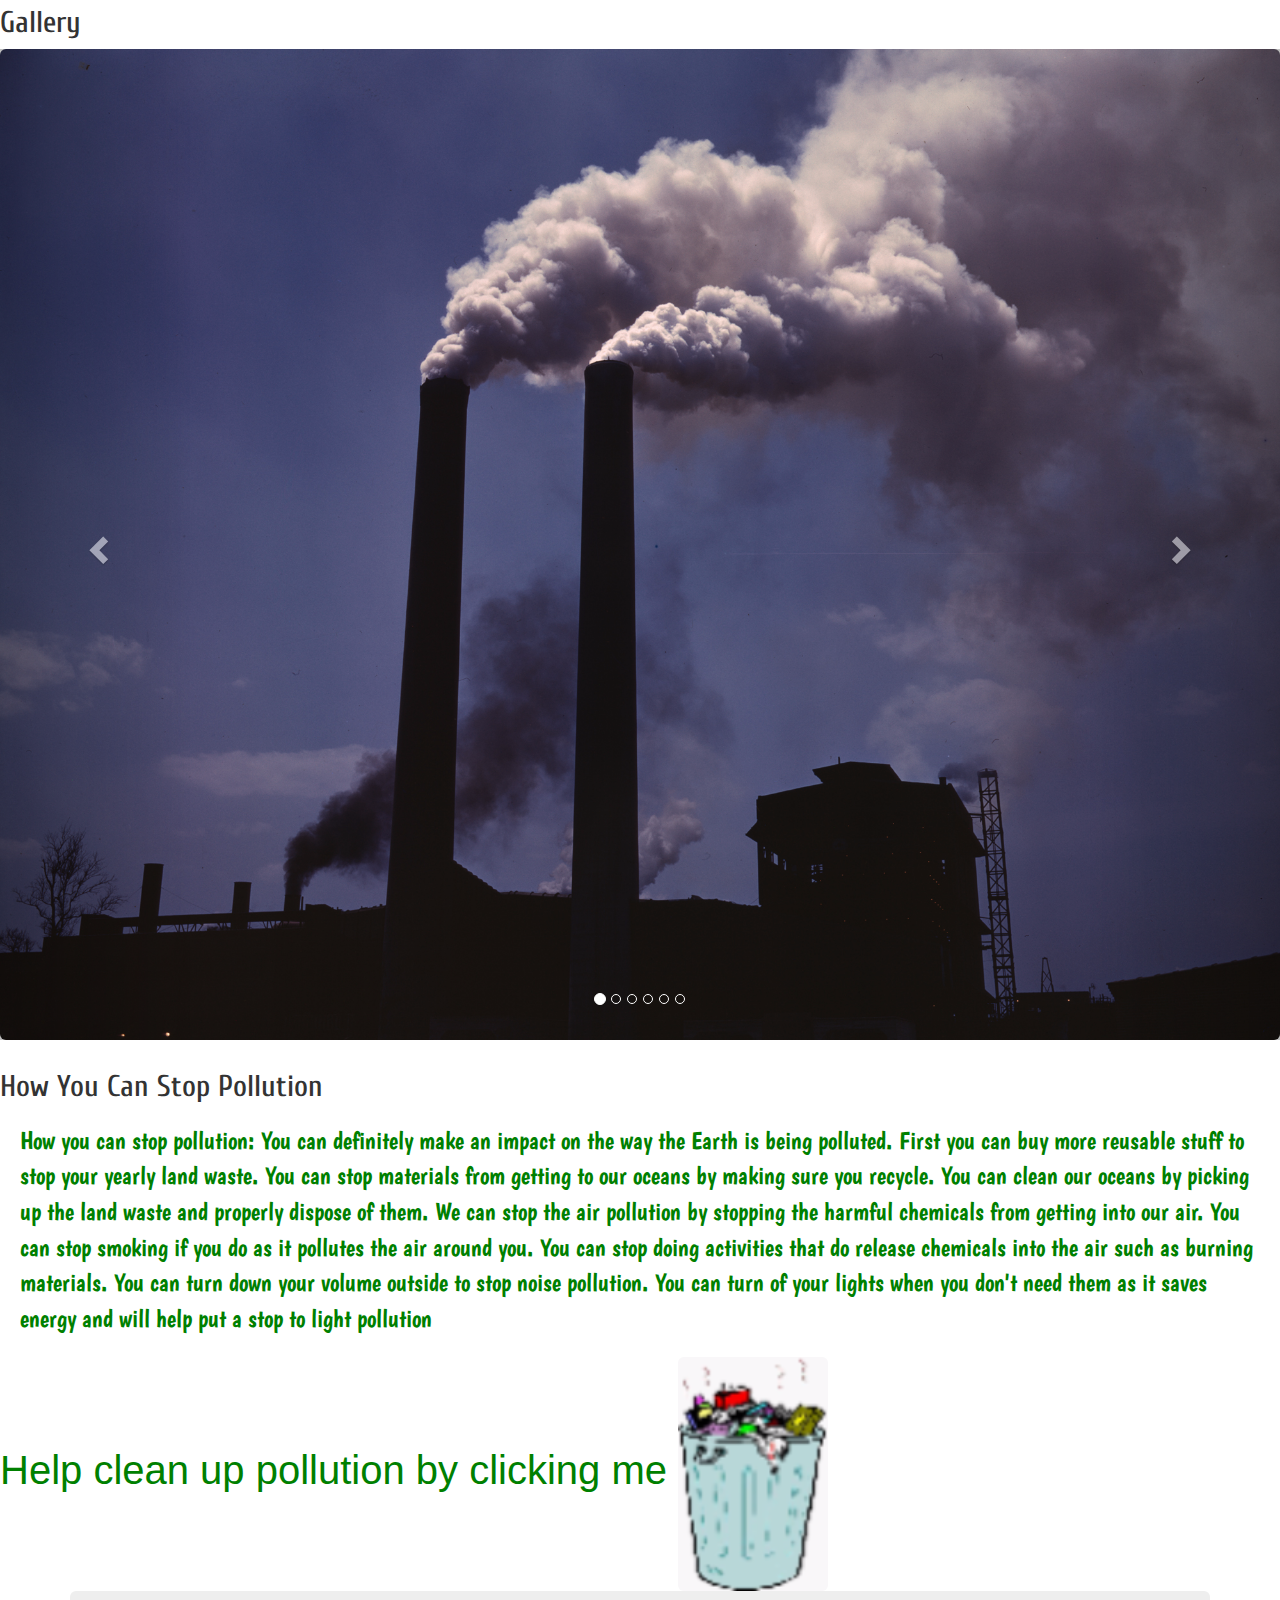
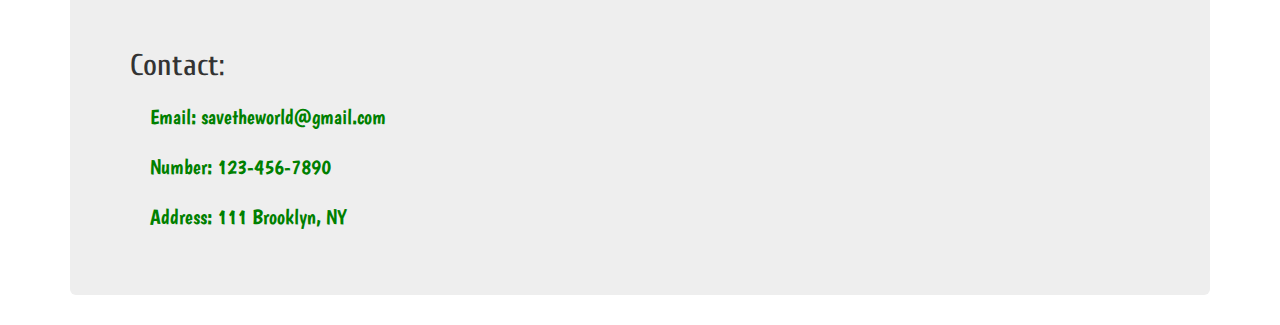
==== commit 83ea0b70: "merge" ====
--- a/index.html
+++ b/index.html
@@ -26,11 +26,10 @@
 
 
 
-<div id=background>
+
 <br><br><br><h1><center>Pollution</h1>
 
-  <h2><center>Go green, keep it clean!</center></h2>
-  </div>
+  <h2 id= home><center>Go green, keep it clean!</center></h2>
   <title>Pollution</title>
   <meta charset="utf-8">
   <meta name="viewport" content="width=device-width, initial-scale=1">
@@ -56,15 +55,14 @@
 
  
 
-  <h3><center>Home</center></h3>
+  <h3><center>Home</center></h3><br>
   <p id =text>This planet is the home of many animlas,plants,humans, and etc.  Considering this planet our home we should always do our best to take care of it. There is a lot of pollution on Earth due to us humans. We should defintly try our hardest to keep it clean. If we take Earth for granted we will not live for much longer. Pollution harms us humans,plants, and the animals. Polltuion causes damage to the enviroment that we live in and can ruin the animal habitats. We should make the cleaning of Earth our main goal as if there is no Earth there is no us. What steps will you be taking to reduce pollution? </p>
 
   <h4>Land pollution:</h4>
   <p>The Earth we live on is polluted by our daily garbage which makes the land on this planet bad for the animals around us. Americans alone created around 258 tons of waste. Organic material is the largest component in the garbage collected. Industrial
     waste also pollutes the Earth and is a significant part of the waste created. Industries use 4 million pounds of materials to meet the needs of the average American family.</p>
   <h4>Water Pollution:</h4>
-  <p>When our oceans are polluted it affects the animals and the ecosystems in the oceans. Water pollution happens when harmful things mix in with the water. Due to water pollution in some areas you can’t go swimming or fishing. Many people do not have access
-    to clean water due to the water pollution. </p>
+  <p>When our oceans are polluted it affects the animals and the ecosystems in the oceans. Water pollution happens when harmful things mix in with the water. Due to water pollution in some areas you can’t go swimming or fishing. Many people do not have access to clean water due to the water pollution. </p>
   
   <h4>Air pollution:</h4><p> The air we breathe is also polluted by many things which are harmful for everybody including wildlife and their habitats. Just like water pollution, air pollution occurs when things that are not in air somehow contaminate the air.
   Air pollution can also happen when dangerous gases mix with the air we breathe which could be very harmful towards us. This can also create acid rain which can once again harm humans and animals alike.</p>
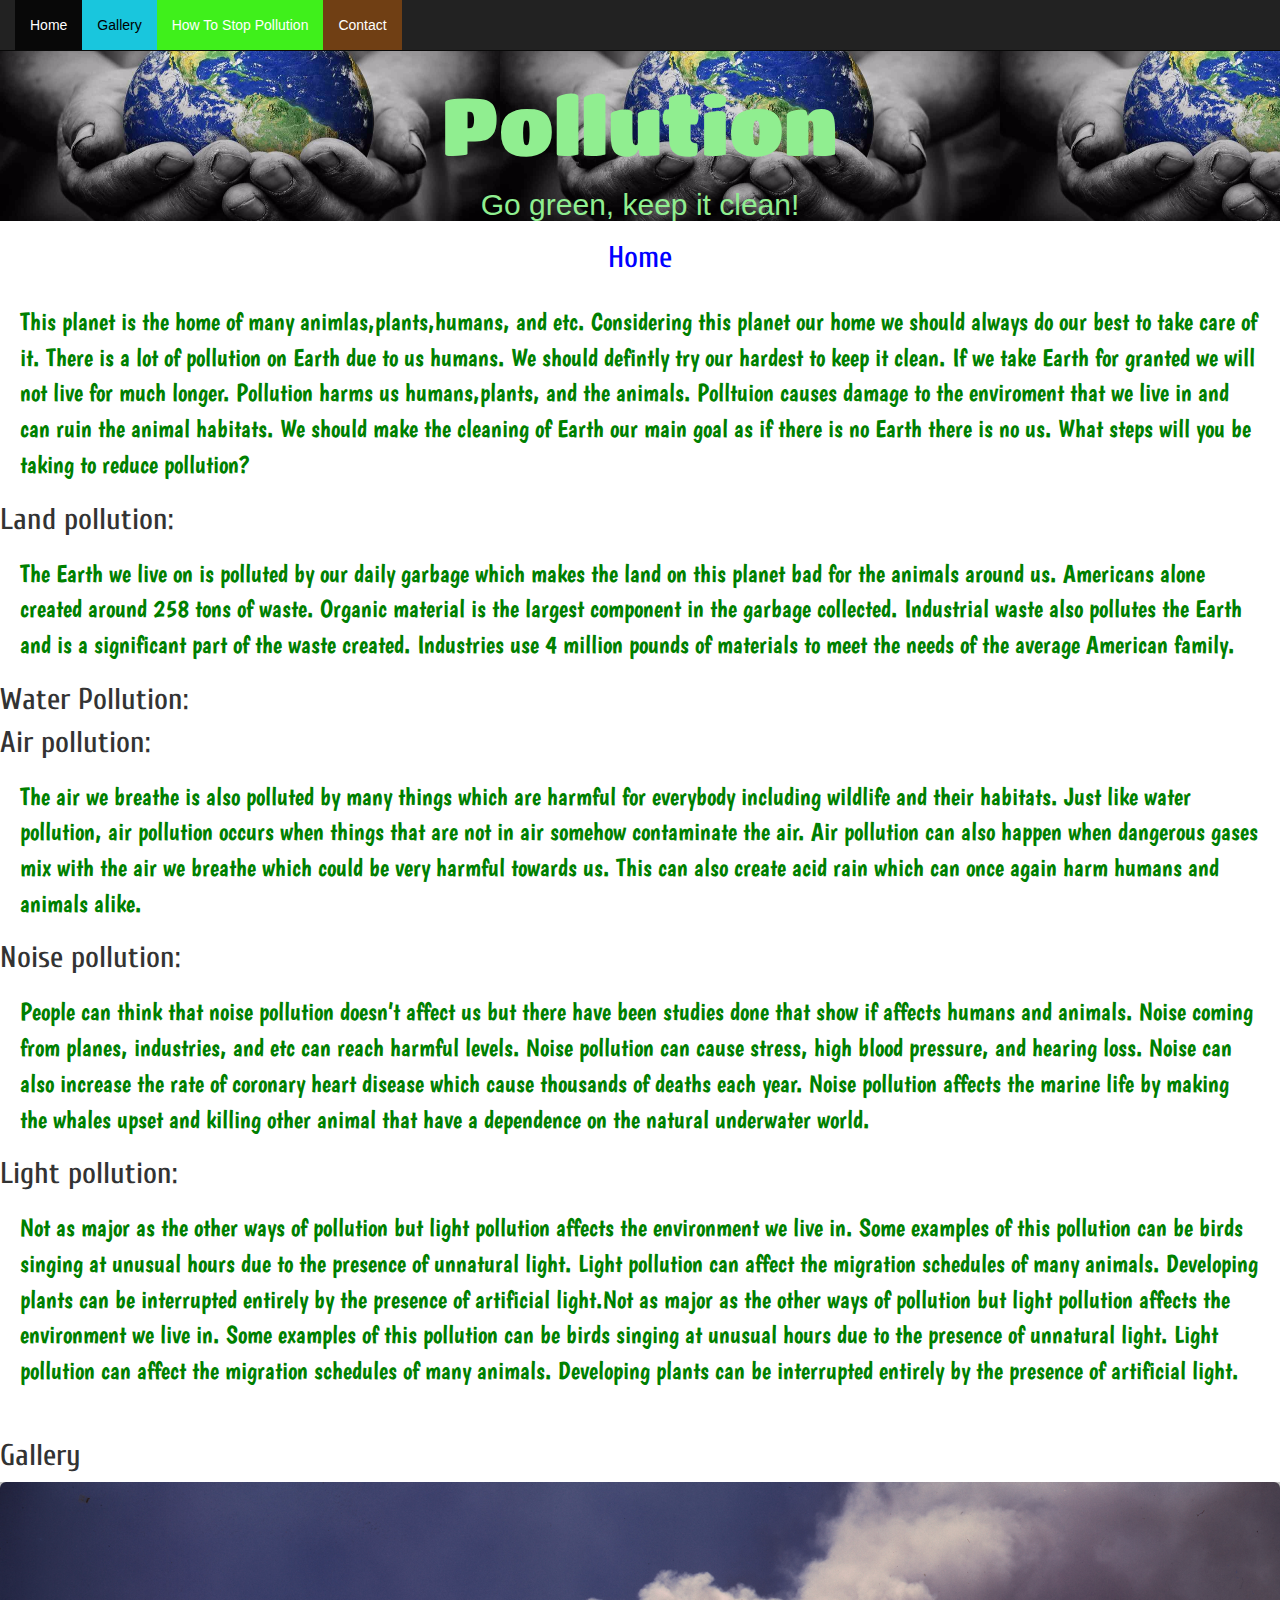
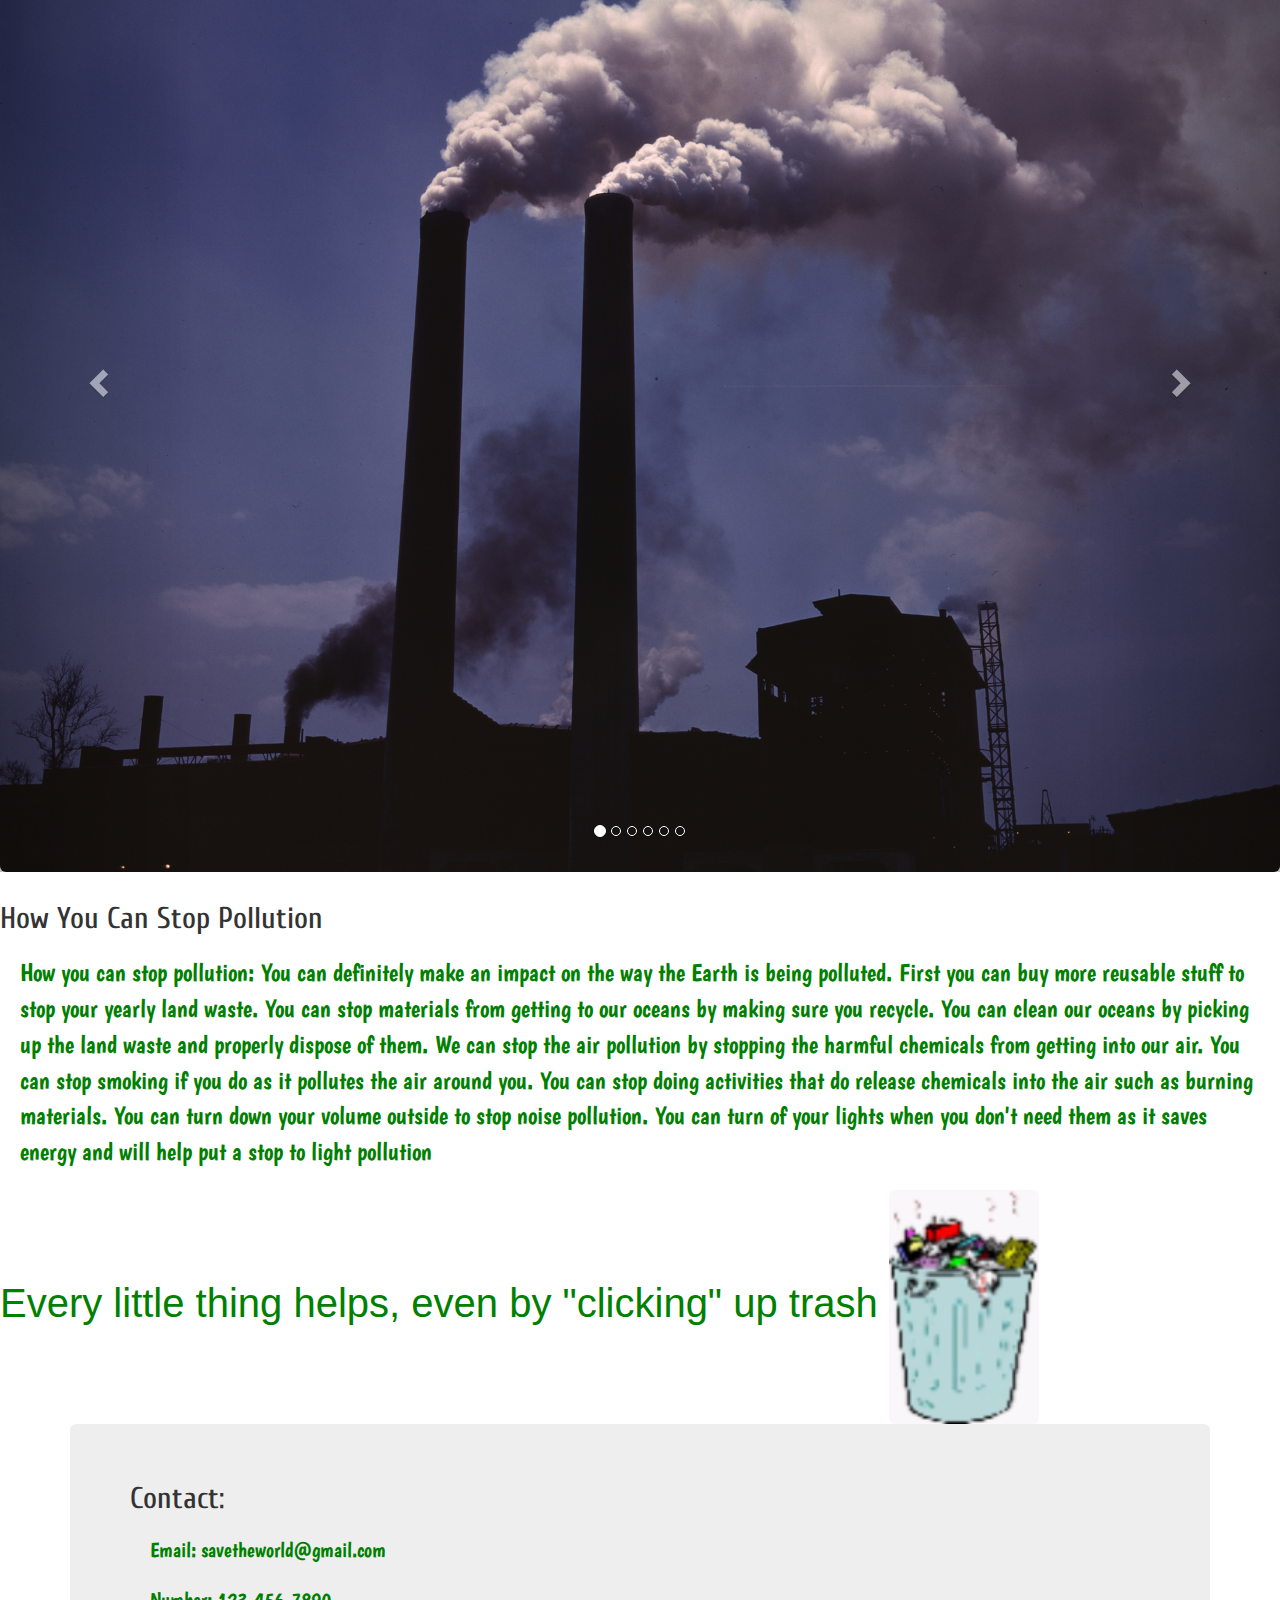
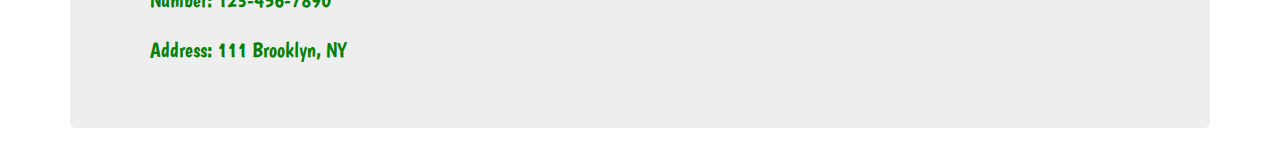
==== commit 098d903c: "h7 text" ====
--- a/index.html
+++ b/index.html
@@ -26,10 +26,11 @@
 
 
 
-
+<div id=background>
 <br><br><br><h1><center>Pollution</h1>
 
-  <h2 id= home><center>Go green, keep it clean!</center></h2>
+  <h2><center>Go green, keep it clean!</center></h2>
+  </div>
   <title>Pollution</title>
   <meta charset="utf-8">
   <meta name="viewport" content="width=device-width, initial-scale=1">
@@ -55,14 +56,14 @@
 
  
 
-  <h3><center>Home</center></h3><br>
+  <h3><center>Home</center></h3>
   <p id =text>This planet is the home of many animlas,plants,humans, and etc.  Considering this planet our home we should always do our best to take care of it. There is a lot of pollution on Earth due to us humans. We should defintly try our hardest to keep it clean. If we take Earth for granted we will not live for much longer. Pollution harms us humans,plants, and the animals. Polltuion causes damage to the enviroment that we live in and can ruin the animal habitats. We should make the cleaning of Earth our main goal as if there is no Earth there is no us. What steps will you be taking to reduce pollution? </p>
 
   <h4>Land pollution:</h4>
   <p>The Earth we live on is polluted by our daily garbage which makes the land on this planet bad for the animals around us. Americans alone created around 258 tons of waste. Organic material is the largest component in the garbage collected. Industrial
     waste also pollutes the Earth and is a significant part of the waste created. Industries use 4 million pounds of materials to meet the needs of the average American family.</p>
   <h4>Water Pollution:</h4>
-  <p>When our oceans are polluted it affects the animals and the ecosystems in the oceans. Water pollution happens when harmful things mix in with the water. Due to water pollution in some areas you can’t go swimming or fishing. Many people do not have access to clean water due to the water pollution. </p>
+  
   
   <h4>Air pollution:</h4><p> The air we breathe is also polluted by many things which are harmful for everybody including wildlife and their habitats. Just like water pollution, air pollution occurs when things that are not in air somehow contaminate the air.
   Air pollution can also happen when dangerous gases mix with the air we breathe which could be very harmful towards us. This can also create acid rain which can once again harm humans and animals alike.</p>
@@ -136,7 +137,7 @@
     You can clean our oceans by picking up the land waste and properly dispose of them. We can stop the air pollution by stopping the harmful chemicals from getting into our air. You can stop smoking if you do as it pollutes the air around you. You can
     stop doing activities that do release chemicals into the air such as burning materials. You can turn down your volume outside to stop noise pollution. You can turn of your lights when you don't need them as it saves energy and will help put a stop to light pollution
   </p>
-  <h7>Help clean up pollution by clicking me 
+  <h7>Every little thing helps, even by "clicking" up trash 
   <img src="Images/Trash.jpg" class="img-rounded"/></h7>
   <br>
   <div id=contact><div class="container">
